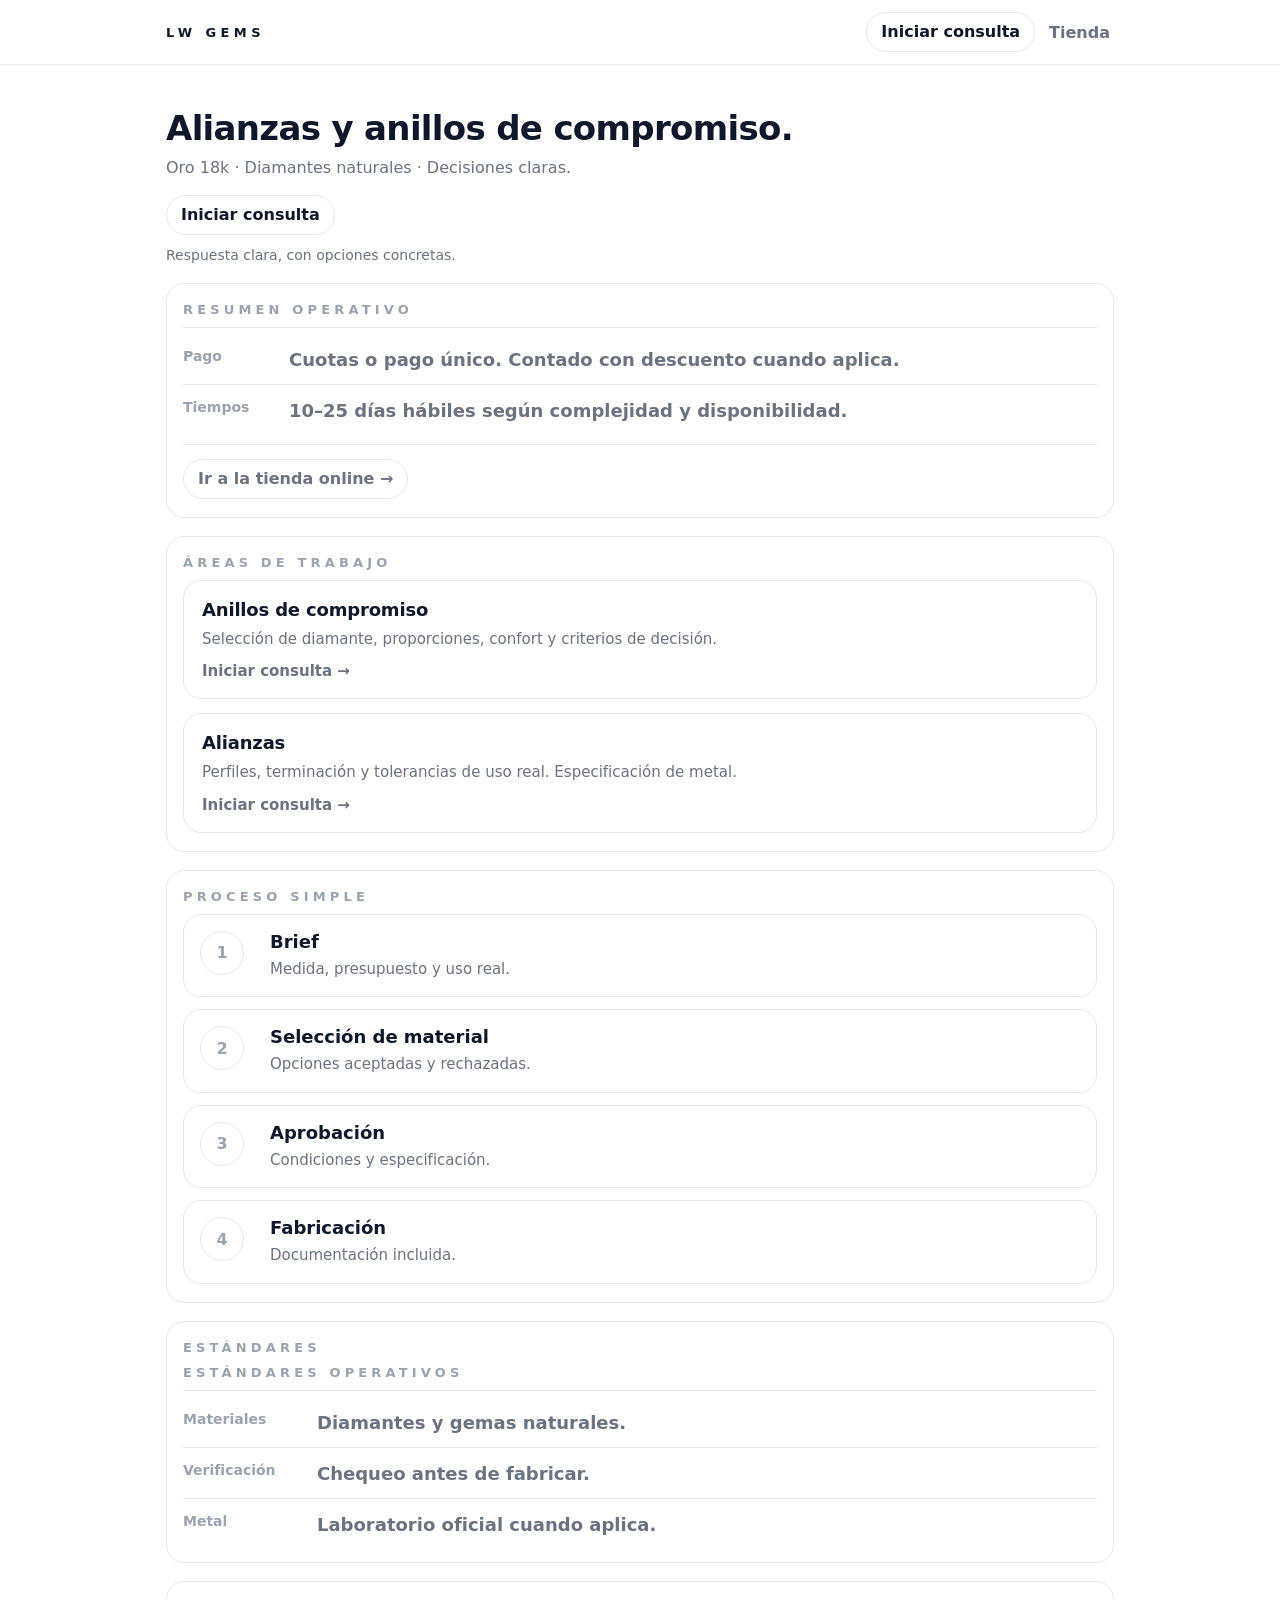
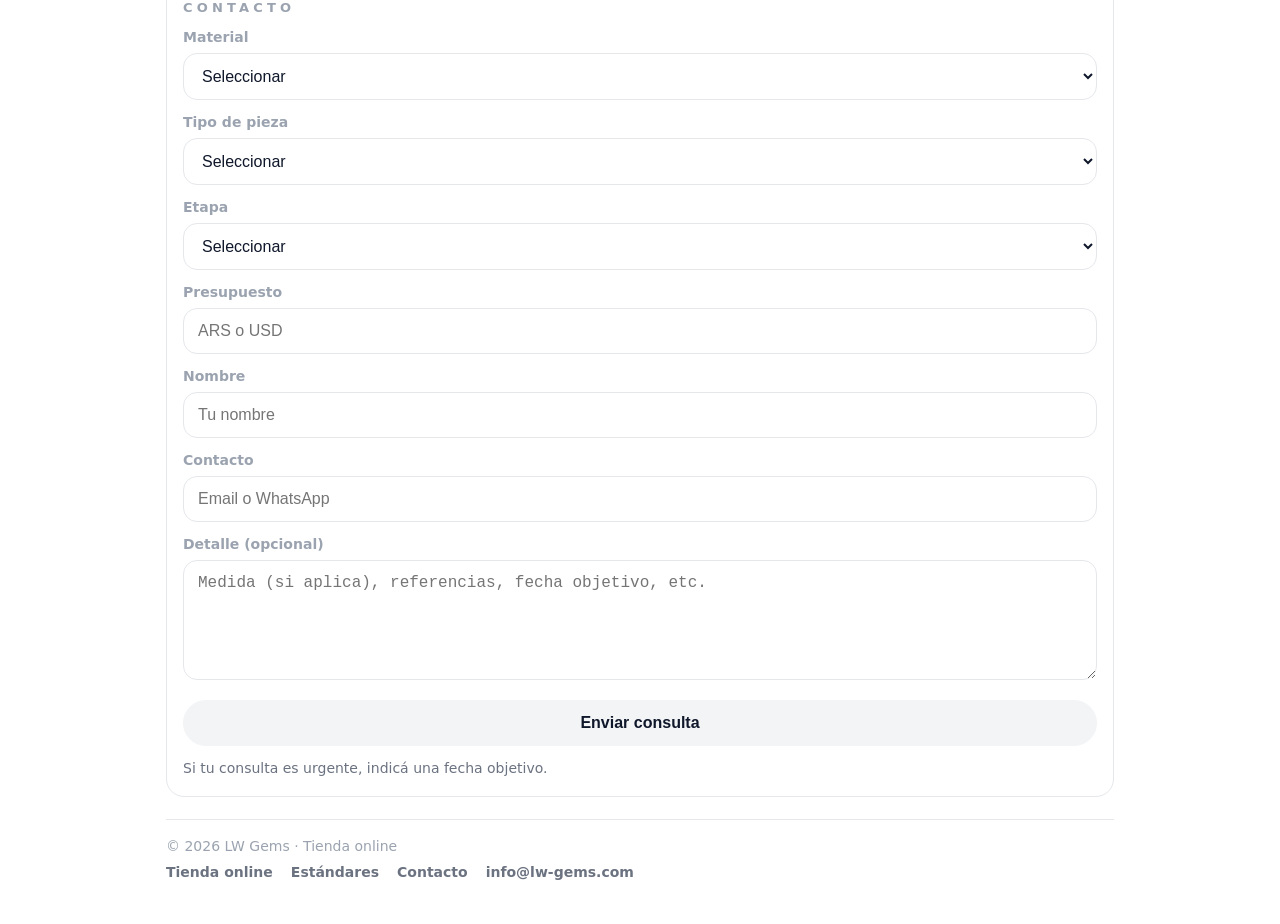
==== index.html @ 1fa995e5 "Update index.html" ====
<!doctype html>
<html lang="es">
<head>
  <meta charset="utf-8" />
  <meta name="viewport" content="width=device-width, initial-scale=1" />
  <title>LW Gems · Alianzas y anillos de compromiso</title>
  <meta name="description" content="Oro 18k · Diamantes naturales · Decisiones claras." />

  <style>
    :root{
      --ink:#0f172a;
      --muted:#6b7280;     /* valor */
      --muted2:#9aa3af;    /* label / kicker */
      --line:#e5e7eb;
      --bg:#ffffff;
      --card:#ffffff;
      --radius:18px;
    }

    *{box-sizing:border-box}
    html{font-size:16px}
    body{
      margin:0;
      background:var(--bg);
      color:var(--ink);
      font-family: system-ui,-apple-system,BlinkMacSystemFont,"Segoe UI",Roboto,Helvetica,Arial,sans-serif;
      -webkit-font-smoothing:antialiased;
      text-rendering:optimizeLegibility;
    }

    a{color:inherit}

    .container{
      width:min(100%, 980px);
      margin:0 auto;
      padding:18px 16px 44px;
    }

    /* Topbar (igual a referencia) */
    .topbar{
      position:sticky;
      top:0;
      z-index:50;
      background:rgba(255,255,255,.92);
      backdrop-filter:saturate(150%) blur(10px);
      border-bottom:1px solid rgba(229,231,235,.7);
    }
    .topbar-inner{
      display:flex;
      align-items:center;
      gap:10px;
      padding:12px 16px;
      max-width:980px;
      margin:0 auto;
    }
    .brand{
      font-weight:700;
      letter-spacing:.34em;
      font-size:13px;
      text-transform:uppercase;
      white-space:nowrap;
    }
    .spacer{flex:1}

    .btn{
      display:inline-flex;
      align-items:center;
      justify-content:center;
      padding:11px 14px;
      border-radius:999px;
      border:1px solid var(--line);
      background:#fff;
      text-decoration:none;
      font-weight:600;
      color:var(--ink);
      line-height:1;
      white-space:nowrap;
    }
    .nav-link{
      text-decoration:none;
      font-weight:600;
      color:var(--muted);
      white-space:nowrap;
      padding:10px 4px;
    }

    /* HERO */
    .hero{padding-top:28px}
    .hero h1{
      margin:0;
      font-size:34px;
      line-height:1.02;
      letter-spacing:-0.02em;
      font-weight:700;
    }
    .hero .subtitle{
      margin:10px 0 0;
      font-size:16px;
      line-height:1.45;
      font-weight:400;
      color:var(--muted);
    }
    .cta-row{
      margin-top:16px;
    }
    .micro{
      margin:10px 0 0;
      font-size:14px;
      line-height:1.45;
      color:var(--muted);
      font-weight:400;
    }

    /* ===== MASTER BOX SYSTEM (la caja de referencia) ===== */
    .section{ margin-top:18px; } /* compacto: sin separación grande */
    .box{
      background:var(--card);
      border:1px solid var(--line);
      border-radius:var(--radius);
      padding:18px 16px;
    }

    /* Kicker inside box */
    .kicker{
      font-size:13px;
      letter-spacing:.32em;
      text-transform:uppercase;
      color:var(--muted2);
      font-weight:700;
      margin:0 0 10px;
    }
    .kicker.rule{
      padding-bottom:10px;
      border-bottom:1px solid var(--line);
      margin-bottom:14px;
    }

    /* Key/Value rows (igual Pago/Tiempos) */
    .kv{
      display:grid;
      grid-template-columns: 92px 1fr;
      gap:14px;
      align-items:start;
      padding:6px 0;
    }
    .kv + .kv{
      border-top:1px solid var(--line);
      padding-top:14px;
      margin-top:6px;
    }
    .label{
      font-size:14px;
      color:var(--muted2);
      font-weight:600;
    }
    .value{
      font-size:18px;
      line-height:1.35;
      color:var(--muted);
      font-weight:600;
    }

    /* Button row inside box */
    .box-actions{
      margin-top:14px;
      padding-top:14px;
      border-top:1px solid var(--line);
      display:flex;
      justify-content:flex-start;
    }
    .btn.ghost{
      background:#fff;
      color:var(--muted);
      border-color:var(--line);
      font-weight:600;
    }

    /* Areas inside box */
    .cards{
      display:grid;
      grid-template-columns:1fr;
      gap:14px;
      margin-top:2px;
    }
    .card{
      border:1px solid var(--line);
      border-radius:var(--radius);
      padding:18px 18px;
      background:#fff;
    }
    .card h3{
      margin:0;
      font-size:18px;
      font-weight:700;
      letter-spacing:-.01em;
      color:var(--ink);
    }
    .card p{
      margin:8px 0 0;
      font-size:15px;
      line-height:1.5;
      color:var(--muted);
      font-weight:400;
    }
    .card a{
      display:inline-flex;
      align-items:center;
      gap:10px;
      margin-top:12px;
      font-size:15px;
      color:var(--muted);
      text-decoration:none;
      font-weight:600;
    }

    /* Steps inside box */
    .steps{
      display:grid;
      grid-template-columns:1fr;
      gap:12px;
      margin-top:2px;
    }
    .step{
      border:1px solid var(--line);
      border-radius:var(--radius);
      padding:16px 16px;
      display:grid;
      grid-template-columns:56px 1fr;
      gap:14px;
      align-items:start;
      background:#fff;
    }
    .badge{
      width:44px;height:44px;
      border-radius:999px;
      border:1px solid var(--line);
      display:flex;
      align-items:center;
      justify-content:center;
      color:var(--muted2);
      font-weight:700;
      background:#fff;
    }
    .step h4{
      margin:0;
      font-size:18px;
      font-weight:700;
      color:var(--ink);
    }
    .step p{
      margin:6px 0 0;
      font-size:15px;
      line-height:1.5;
      color:var(--muted);
      font-weight:400;
    }

    /* Standards: mismo sistema, solo cambia ancho label */
    .kv.wide{ grid-template-columns: 120px 1fr; }

    /* Form inside box */
    .form{
      margin-top:2px;
    }
    .field{margin-top:14px}
    .field label{
      display:block;
      font-size:14px;
      color:var(--muted2);
      font-weight:600;
      margin-bottom:8px;
    }
    select,input,textarea{
      width:100%;
      border:1px solid var(--line);
      border-radius:14px;
      padding:13px 14px;
      font-size:16px;
      outline:none;
      background:#fff;
      color:var(--ink);
    }
    textarea{min-height:120px; resize:vertical}

    .btn.primary{
      width:100%;
      margin-top:16px;
      padding:14px 16px;
      font-size:16px;
      font-weight:700;
      background:#f3f4f6;
      border:1px solid #f3f4f6;
      color:var(--ink);
    }
    .hint{
      margin:12px 0 0;
      font-size:14px;
      line-height:1.45;
      color:var(--muted);
      font-weight:400;
    }

    /* Footer */
    .footer{
      margin-top:22px;
      padding-top:18px;
      border-top:1px solid var(--line);
      color:var(--muted2);
      font-size:14px;
    }
    .footer a{color:var(--muted); text-decoration:none; font-weight:600}
    .footer-nav{
      display:flex;
      flex-wrap:wrap;
      gap:14px 18px;
      margin-top:10px;
    }

    /* Mobile exact */
    @media (max-width:480px){
      .hero h1{font-size:34px}
      .hero .subtitle{font-size:16px}
      .value{font-size:18px}
    }
  </style>
</head>

<body>

  <header class="topbar">
    <div class="topbar-inner">
      <div class="brand">LW GEMS</div>
      <div class="spacer"></div>
      <a class="btn" href="#contacto">Iniciar consulta</a>
      <a class="nav-link" href="https://shop.lw-gems.com" rel="nofollow">Tienda</a>
    </div>
  </header>

  <main class="container">

    <section class="hero">
      <h1>Alianzas y anillos de compromiso.</h1>
      <p class="subtitle">Oro 18k · Diamantes naturales · Decisiones claras.</p>

      <div class="cta-row">
        <a class="btn" href="#contacto">Iniciar consulta</a>
      </div>

      <p class="micro">Respuesta clara, con opciones concretas.</p>
    </section>

    <!-- RESUMEN OPERATIVO (MASTER) -->
    <section class="section" id="resumen">
      <div class="box">
        <div class="kicker rule">Resumen operativo</div>

        <div class="kv">
          <div class="label">Pago</div>
          <div class="value">Cuotas o pago único. Contado con descuento cuando aplica.</div>
        </div>

        <div class="kv">
          <div class="label">Tiempos</div>
          <div class="value">10–25 días hábiles según complejidad y disponibilidad.</div>
        </div>

        <div class="box-actions">
          <a class="btn ghost" href="https://shop.lw-gems.com" rel="nofollow">Ir a la tienda online →</a>
        </div>
      </div>
    </section>

    <!-- ÁREAS DE TRABAJO (MISMA CAJA + contenido dentro) -->
    <section class="section" id="areas">
      <div class="box">
        <div class="kicker">Áreas de trabajo</div>

        <div class="cards">
          <div class="card">
            <h3>Anillos de compromiso</h3>
            <p>Selección de diamante, proporciones, confort y criterios de decisión.</p>
            <a href="#contacto">Iniciar consulta →</a>
          </div>

          <div class="card">
            <h3>Alianzas</h3>
            <p>Perfiles, terminación y tolerancias de uso real. Especificación de metal.</p>
            <a href="#contacto">Iniciar consulta →</a>
          </div>
        </div>
      </div>
    </section>

    <!-- PROCESO SIMPLE (MISMA CAJA) -->
    <section class="section" id="proceso">
      <div class="box">
        <div class="kicker">Proceso simple</div>

        <div class="steps">
          <div class="step">
            <div class="badge">1</div>
            <div>
              <h4>Brief</h4>
              <p>Medida, presupuesto y uso real.</p>
            </div>
          </div>

          <div class="step">
            <div class="badge">2</div>
            <div>
              <h4>Selección de material</h4>
              <p>Opciones aceptadas y rechazadas.</p>
            </div>
          </div>

          <div class="step">
            <div class="badge">3</div>
            <div>
              <h4>Aprobación</h4>
              <p>Condiciones y especificación.</p>
            </div>
          </div>

          <div class="step">
            <div class="badge">4</div>
            <div>
              <h4>Fabricación</h4>
              <p>Documentación incluida.</p>
            </div>
          </div>
        </div>
      </div>
    </section>

    <!-- ESTÁNDARES (MISMA CAJA / MISMA TIPOGRAFÍA) -->
    <section class="section" id="estandares">
      <div class="box">
        <div class="kicker">Estándares</div>
        <div class="kicker rule">Estándares operativos</div>

        <div class="kv wide">
          <div class="label">Materiales</div>
          <div class="value">Diamantes y gemas naturales.</div>
        </div>

        <div class="kv wide">
          <div class="label">Verificación</div>
          <div class="value">Chequeo antes de fabricar.</div>
        </div>

        <div class="kv wide">
          <div class="label">Metal</div>
          <div class="value">Laboratorio oficial cuando aplica.</div>
        </div>
      </div>
    </section>

    <!-- CONTACTO (MISMA CAJA) -->
    <section class="section" id="contacto">
      <div class="box">
        <div class="kicker">Contacto</div>

        <form class="form" action="#" method="post">
          <div class="field">
            <label for="material">Material</label>
            <select id="material" name="material">
              <option value="" selected>Seleccionar</option>
              <option>Oro 18k</option>
              <option>Platino</option>
              <option>Diamantes naturales</option>
              <option>Gemas naturales</option>
            </select>
          </div>

          <div class="field">
            <label for="tipo">Tipo de pieza</label>
            <select id="tipo" name="tipo">
              <option value="" selected>Seleccionar</option>
              <option>Anillo de compromiso</option>
              <option>Alianzas</option>
              <option>Otro</option>
            </select>
          </div>

          <div class="field">
            <label for="etapa">Etapa</label>
            <select id="etapa" name="etapa">
              <option value="" selected>Seleccionar</option>
              <option>Exploración</option>
              <option>Definición</option>
              <option>Listo para fabricar</option>
            </select>
          </div>

          <div class="field">
            <label for="presupuesto">Presupuesto</label>
            <input id="presupuesto" name="presupuesto" placeholder="ARS o USD" />
          </div>

          <div class="field">
            <label for="nombre">Nombre</label>
            <input id="nombre" name="nombre" placeholder="Tu nombre" />
          </div>

          <div class="field">
            <label for="contacto_in">Contacto</label>
            <input id="contacto_in" name="contacto" placeholder="Email o WhatsApp" />
          </div>

          <div class="field">
            <label for="detalle">Detalle (opcional)</label>
            <textarea id="detalle" name="detalle" placeholder="Medida (si aplica), referencias, fecha objetivo, etc."></textarea>
          </div>

          <button class="btn primary" type="submit">Enviar consulta</button>
          <p class="hint">Si tu consulta es urgente, indicá una fecha objetivo.</p>
        </form>
      </div>

      <footer class="footer">
        <div>© 2026 LW Gems · Tienda online</div>
        <div class="footer-nav">
          <a href="https://shop.lw-gems.com" rel="nofollow">Tienda online</a>
          <a href="#estandares">Estándares</a>
          <a href="#contacto">Contacto</a>
          <a href="mailto:info@lw-gems.com">info@lw-gems.com</a>
        </div>
      </footer>
    </section>

  </main>
</body>
</html>
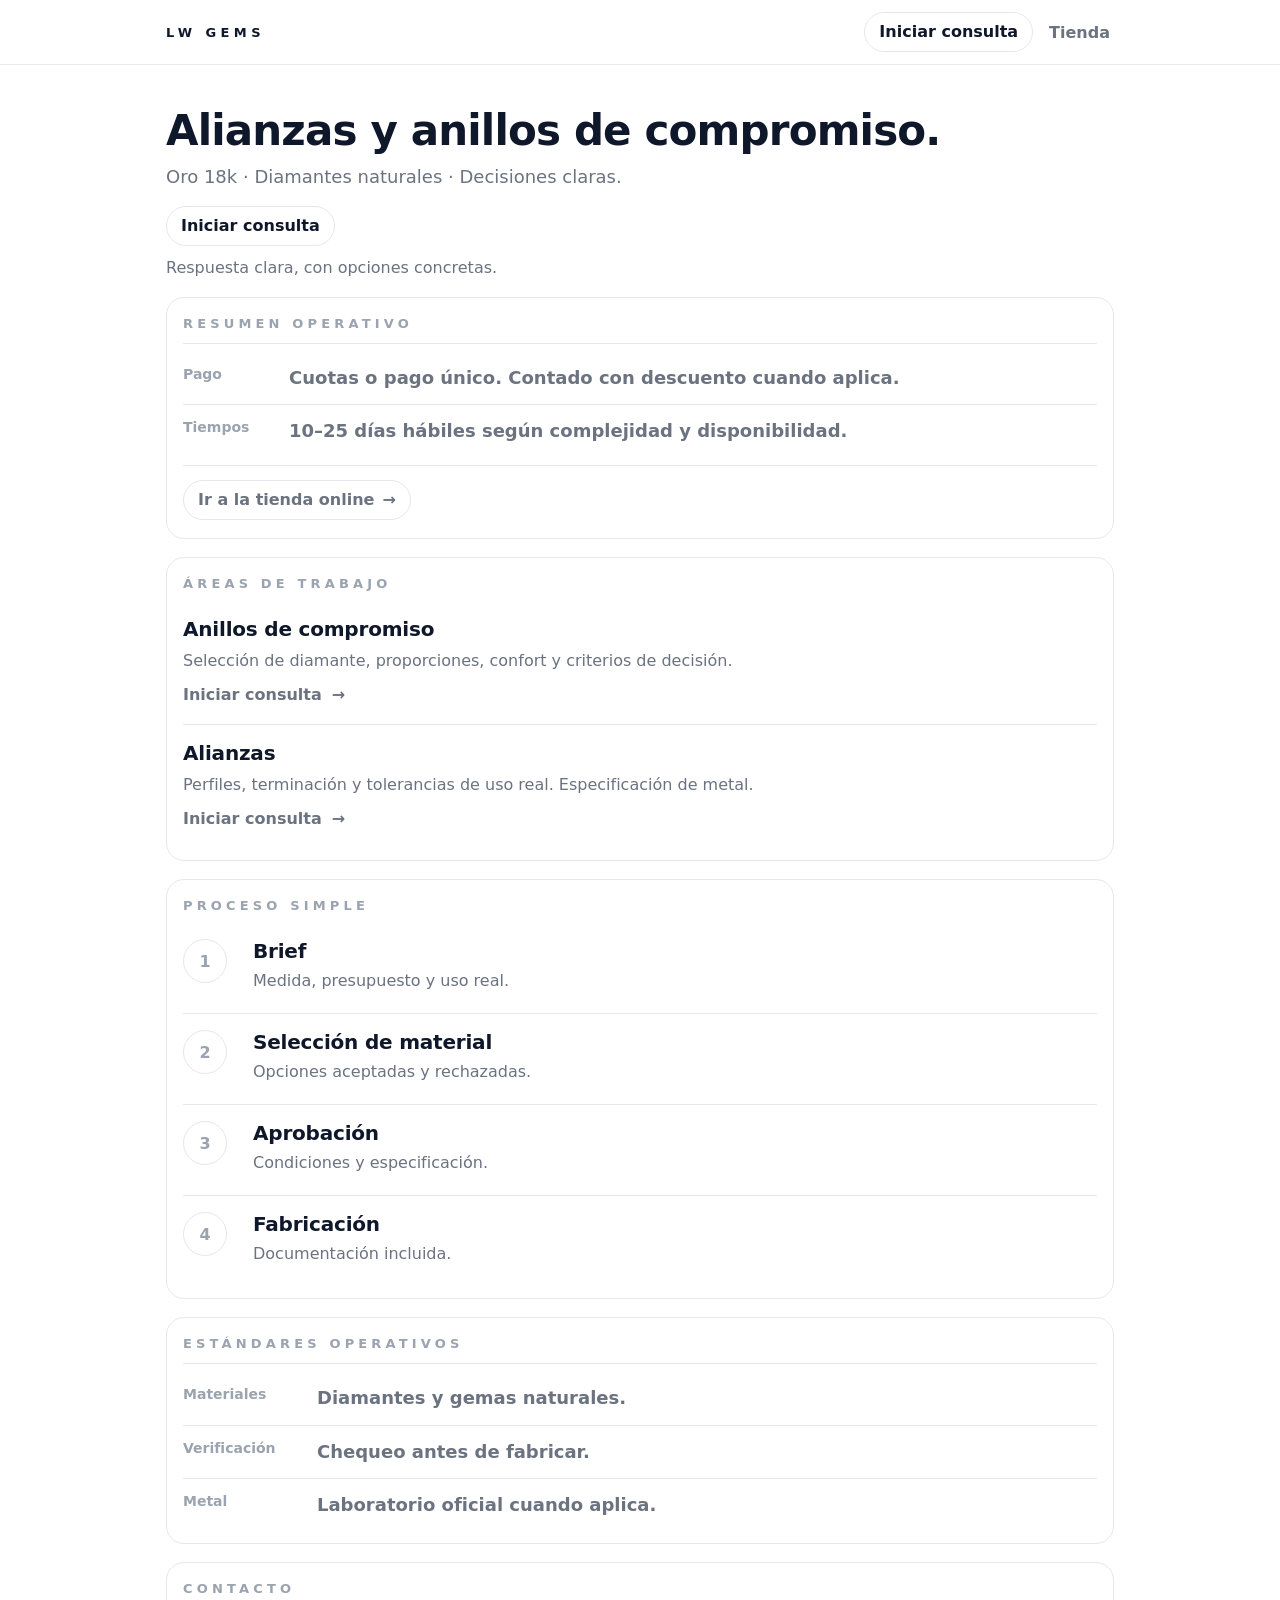
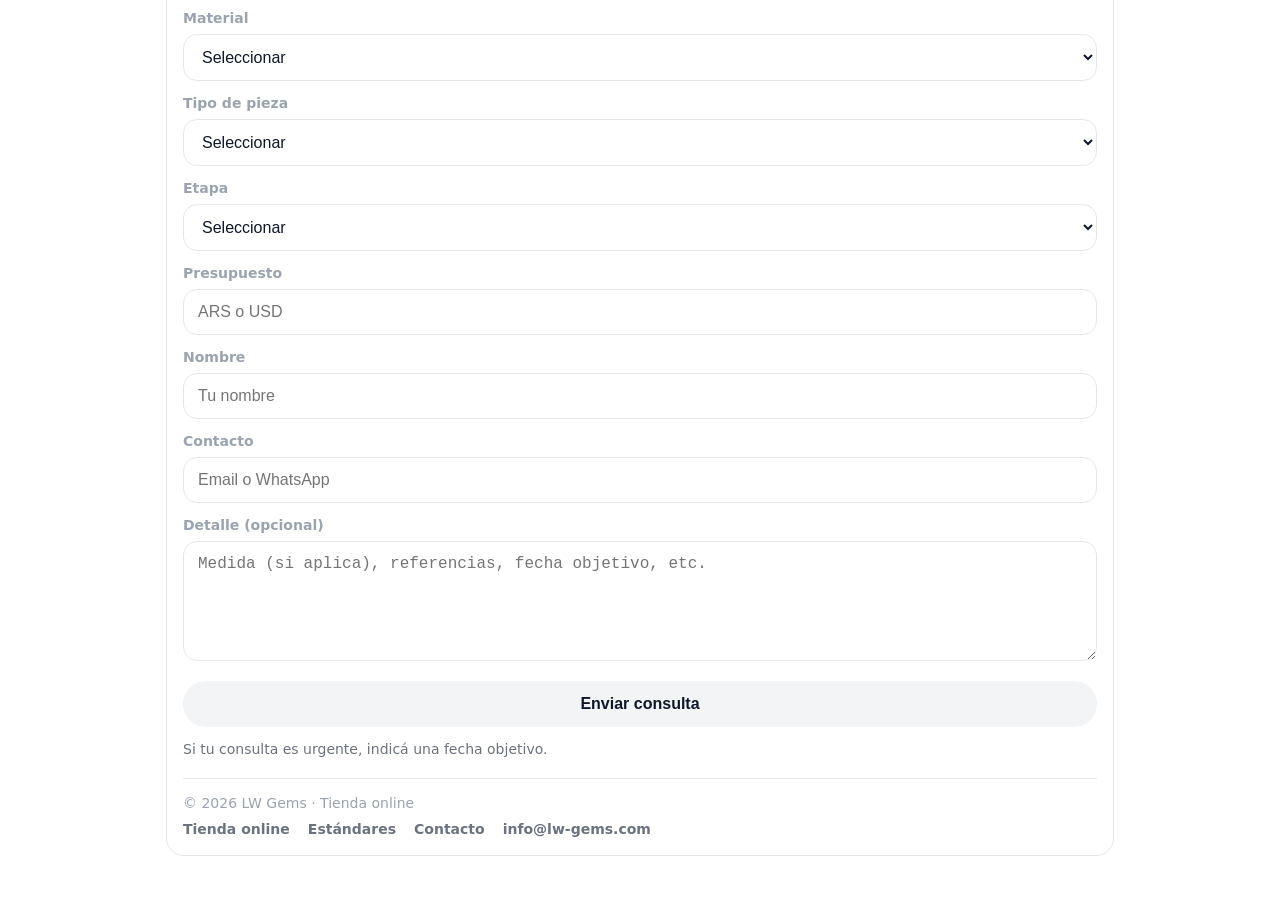
==== commit 67cf4034: "Update index.html" ====
--- a/index.html
+++ b/index.html
@@ -8,13 +8,16 @@
 
   <style>
     :root{
+      --bg:#ffffff;
       --ink:#0f172a;
-      --muted:#6b7280;     /* valor */
-      --muted2:#9aa3af;    /* label / kicker */
+      --muted:#6b7280;
+      --muted2:#9aa3af;
+
       --line:#e5e7eb;
-      --bg:#ffffff;
-      --card:#ffffff;
+      --chip:#f3f4f6;
+
       --radius:18px;
+      --container: 980px;
     }
 
     *{box-sizing:border-box}
@@ -27,30 +30,29 @@
       -webkit-font-smoothing:antialiased;
       text-rendering:optimizeLegibility;
     }
-
     a{color:inherit}
 
     .container{
-      width:min(100%, 980px);
+      width:min(100%, var(--container));
       margin:0 auto;
       padding:18px 16px 44px;
     }
 
-    /* Topbar (igual a referencia) */
+    /* Topbar */
     .topbar{
       position:sticky;
       top:0;
       z-index:50;
       background:rgba(255,255,255,.92);
       backdrop-filter:saturate(150%) blur(10px);
-      border-bottom:1px solid rgba(229,231,235,.7);
+      border-bottom:1px solid rgba(229,231,235,.9);
     }
     .topbar-inner{
       display:flex;
       align-items:center;
-      gap:10px;
+      gap:12px;
       padding:12px 16px;
-      max-width:980px;
+      max-width:var(--container);
       margin:0 auto;
     }
     .brand{
@@ -66,6 +68,7 @@
       display:inline-flex;
       align-items:center;
       justify-content:center;
+      gap:8px;
       padding:11px 14px;
       border-radius:999px;
       border:1px solid var(--line);
@@ -76,6 +79,7 @@
       line-height:1;
       white-space:nowrap;
     }
+    .btn:hover{background:#fafafa}
     .nav-link{
       text-decoration:none;
       font-weight:600;
@@ -83,90 +87,93 @@
       white-space:nowrap;
       padding:10px 4px;
     }
-
-    /* HERO */
-    .hero{padding-top:28px}
-    .hero h1{
+    .nav-link:hover{color:var(--ink)}
+
+    /* Hero */
+    .hero{padding-top:26px}
+    h1{
       margin:0;
-      font-size:34px;
-      line-height:1.02;
+      font-size:42px;
+      line-height:1.06;
       letter-spacing:-0.02em;
       font-weight:700;
     }
-    .hero .subtitle{
+    .subtitle{
+      margin:10px 0 0;
+      font-size:18px;
+      line-height:1.45;
+      color:var(--muted);
+      font-weight:400;
+      max-width:56ch;
+    }
+    .cta-row{
+      margin-top:16px;
+      display:flex;
+      align-items:center;
+      gap:12px;
+      flex-wrap:wrap;
+    }
+    .micro{
       margin:10px 0 0;
       font-size:16px;
       line-height:1.45;
+      color:var(--muted);
       font-weight:400;
-      color:var(--muted);
-    }
-    .cta-row{
-      margin-top:16px;
-    }
-    .micro{
-      margin:10px 0 0;
-      font-size:14px;
-      line-height:1.45;
-      color:var(--muted);
-      font-weight:400;
-    }
-
-    /* ===== MASTER BOX SYSTEM (la caja de referencia) ===== */
-    .section{ margin-top:18px; } /* compacto: sin separación grande */
-    .box{
-      background:var(--card);
+    }
+
+    /* Cards */
+    .section{margin-top:18px}
+    .card{
+      background:#fff;
       border:1px solid var(--line);
       border-radius:var(--radius);
       padding:18px 16px;
     }
 
-    /* Kicker inside box */
+    /* Card title (siempre adentro de la caja) */
     .kicker{
       font-size:13px;
       letter-spacing:.32em;
       text-transform:uppercase;
       color:var(--muted2);
       font-weight:700;
-      margin:0 0 10px;
+      margin:0 0 12px;
     }
     .kicker.rule{
-      padding-bottom:10px;
+      padding-bottom:12px;
       border-bottom:1px solid var(--line);
       margin-bottom:14px;
     }
 
-    /* Key/Value rows (igual Pago/Tiempos) */
+    /* Key/Value rows (Pago/Tiempos style) */
     .kv{
       display:grid;
       grid-template-columns: 92px 1fr;
       gap:14px;
       align-items:start;
-      padding:6px 0;
+      padding:8px 0;
     }
     .kv + .kv{
       border-top:1px solid var(--line);
       padding-top:14px;
       margin-top:6px;
     }
-    .label{
+    .k{
       font-size:14px;
       color:var(--muted2);
       font-weight:600;
     }
-    .value{
+    .v{
       font-size:18px;
       line-height:1.35;
       color:var(--muted);
       font-weight:600;
     }
 
-    /* Button row inside box */
-    .box-actions{
+    .card-actions{
       margin-top:14px;
       padding-top:14px;
       border-top:1px solid var(--line);
-      display:flex;
-      justify-content:flex-start;
     }
     .btn.ghost{
       background:#fff;
@@ -175,60 +182,54 @@
       font-weight:600;
     }
 
-    /* Areas inside box */
-    .cards{
-      display:grid;
-      grid-template-columns:1fr;
-      gap:14px;
-      margin-top:2px;
-    }
-    .card{
-      border:1px solid var(--line);
-      border-radius:var(--radius);
-      padding:18px 18px;
-      background:#fff;
-    }
-    .card h3{
+    /* Areas (dentro de una sola caja) */
+    .area-item{
+      padding:14px 0;
+    }
+    .area-item + .area-item{
+      border-top:1px solid var(--line);
+      padding-top:16px;
+      margin-top:6px;
+    }
+    .area-title{
       margin:0;
-      font-size:18px;
-      font-weight:700;
-      letter-spacing:-.01em;
+      font-size:20px;
+      letter-spacing:-0.01em;
+      font-weight:700;
       color:var(--ink);
     }
-    .card p{
+    .area-desc{
       margin:8px 0 0;
-      font-size:15px;
+      font-size:16px;
       line-height:1.5;
       color:var(--muted);
       font-weight:400;
-    }
-    .card a{
+      max-width:62ch;
+    }
+    .area-link{
       display:inline-flex;
       align-items:center;
       gap:10px;
       margin-top:12px;
-      font-size:15px;
+      font-size:16px;
       color:var(--muted);
       text-decoration:none;
       font-weight:600;
     }
-
-    /* Steps inside box */
-    .steps{
-      display:grid;
-      grid-template-columns:1fr;
-      gap:12px;
-      margin-top:2px;
-    }
+    .area-link:hover{color:var(--ink)}
+
+    /* Process (dentro de una sola caja) */
     .step{
-      border:1px solid var(--line);
-      border-radius:var(--radius);
-      padding:16px 16px;
       display:grid;
       grid-template-columns:56px 1fr;
       gap:14px;
       align-items:start;
-      background:#fff;
+      padding:14px 0;
+    }
+    .step + .step{
+      border-top:1px solid var(--line);
+      padding-top:16px;
+      margin-top:6px;
     }
     .badge{
       width:44px;height:44px;
@@ -241,29 +242,27 @@
       font-weight:700;
       background:#fff;
     }
-    .step h4{
+    .step h3{
       margin:0;
-      font-size:18px;
-      font-weight:700;
-      color:var(--ink);
+      font-size:20px;
+      font-weight:700;
+      letter-spacing:-0.01em;
     }
     .step p{
       margin:6px 0 0;
-      font-size:15px;
+      font-size:16px;
       line-height:1.5;
       color:var(--muted);
       font-weight:400;
     }
 
-    /* Standards: mismo sistema, solo cambia ancho label */
-    .kv.wide{ grid-template-columns: 120px 1fr; }
-
-    /* Form inside box */
-    .form{
-      margin-top:2px;
-    }
+    /* Standards label width */
+    .standards .kv{ grid-template-columns: 120px 1fr; }
+
+    /* Form (dentro de caja) */
+    form{margin:0}
     .field{margin-top:14px}
-    .field label{
+    label{
       display:block;
       font-size:14px;
       color:var(--muted2);
@@ -281,15 +280,14 @@
       color:var(--ink);
     }
     textarea{min-height:120px; resize:vertical}
-
+    .submit-row{margin-top:16px}
     .btn.primary{
       width:100%;
-      margin-top:16px;
       padding:14px 16px;
       font-size:16px;
       font-weight:700;
-      background:#f3f4f6;
-      border:1px solid #f3f4f6;
+      background:var(--chip);
+      border-color:transparent;
       color:var(--ink);
     }
     .hint{
@@ -302,13 +300,14 @@
 
     /* Footer */
     .footer{
-      margin-top:22px;
-      padding-top:18px;
+      margin-top:18px;
+      padding-top:16px;
       border-top:1px solid var(--line);
       color:var(--muted2);
       font-size:14px;
     }
     .footer a{color:var(--muted); text-decoration:none; font-weight:600}
+    .footer a:hover{color:var(--ink)}
     .footer-nav{
       display:flex;
       flex-wrap:wrap;
@@ -316,17 +315,24 @@
       margin-top:10px;
     }
 
-    /* Mobile exact */
-    @media (max-width:480px){
-      .hero h1{font-size:34px}
-      .hero .subtitle{font-size:16px}
-      .value{font-size:18px}
+    /* Mobile */
+    @media (max-width: 480px){
+      h1{font-size:34px; line-height:1.12}
+      .subtitle{font-size:16px}
+      .micro{font-size:16px}
+      .v{font-size:18px}
+      .standards .kv{ grid-template-columns: 110px 1fr; }
+    }
+
+    /* iPad: contención visual (no full-width barato) */
+    @media (min-width: 768px) and (max-width: 1024px){
+      .container{width:min(100%, 860px)}
+      .card{padding:20px 18px}
     }
   </style>
 </head>
 
 <body>
-
   <header class="topbar">
     <div class="topbar-inner">
       <div class="brand">LW GEMS</div>
@@ -337,7 +343,7 @@
   </header>
 
   <main class="container">
-
+    <!-- HERO -->
     <section class="hero">
       <h1>Alianzas y anillos de compromiso.</h1>
       <p class="subtitle">Oro 18k · Diamantes naturales · Decisiones claras.</p>
@@ -349,118 +355,115 @@
       <p class="micro">Respuesta clara, con opciones concretas.</p>
     </section>
 
-    <!-- RESUMEN OPERATIVO (MASTER) -->
+    <!-- RESUMEN OPERATIVO -->
     <section class="section" id="resumen">
-      <div class="box">
+      <div class="card">
         <div class="kicker rule">Resumen operativo</div>
 
         <div class="kv">
-          <div class="label">Pago</div>
-          <div class="value">Cuotas o pago único. Contado con descuento cuando aplica.</div>
+          <div class="k">Pago</div>
+          <div class="v">Cuotas o pago único. Contado con descuento cuando aplica.</div>
         </div>
 
         <div class="kv">
-          <div class="label">Tiempos</div>
-          <div class="value">10–25 días hábiles según complejidad y disponibilidad.</div>
-        </div>
-
-        <div class="box-actions">
-          <a class="btn ghost" href="https://shop.lw-gems.com" rel="nofollow">Ir a la tienda online →</a>
+          <div class="k">Tiempos</div>
+          <div class="v">10–25 días hábiles según complejidad y disponibilidad.</div>
+        </div>
+
+        <div class="card-actions">
+          <a class="btn ghost" href="https://shop.lw-gems.com" rel="nofollow">
+            Ir a la tienda online <span aria-hidden="true">→</span>
+          </a>
         </div>
       </div>
     </section>
 
-    <!-- ÁREAS DE TRABAJO (MISMA CAJA + contenido dentro) -->
+    <!-- ÁREAS DE TRABAJO (todo adentro de UNA caja) -->
     <section class="section" id="areas">
-      <div class="box">
+      <div class="card">
         <div class="kicker">Áreas de trabajo</div>
 
-        <div class="cards">
-          <div class="card">
-            <h3>Anillos de compromiso</h3>
-            <p>Selección de diamante, proporciones, confort y criterios de decisión.</p>
-            <a href="#contacto">Iniciar consulta →</a>
-          </div>
-
-          <div class="card">
-            <h3>Alianzas</h3>
-            <p>Perfiles, terminación y tolerancias de uso real. Especificación de metal.</p>
-            <a href="#contacto">Iniciar consulta →</a>
-          </div>
+        <div class="area-item">
+          <h2 class="area-title">Anillos de compromiso</h2>
+          <p class="area-desc">Selección de diamante, proporciones, confort y criterios de decisión.</p>
+          <a class="area-link" href="#contacto">Iniciar consulta <span aria-hidden="true">→</span></a>
+        </div>
+
+        <div class="area-item">
+          <h2 class="area-title">Alianzas</h2>
+          <p class="area-desc">Perfiles, terminación y tolerancias de uso real. Especificación de metal.</p>
+          <a class="area-link" href="#contacto">Iniciar consulta <span aria-hidden="true">→</span></a>
         </div>
       </div>
     </section>
 
-    <!-- PROCESO SIMPLE (MISMA CAJA) -->
+    <!-- PROCESO SIMPLE (todo adentro de UNA caja) -->
     <section class="section" id="proceso">
-      <div class="box">
+      <div class="card">
         <div class="kicker">Proceso simple</div>
 
-        <div class="steps">
-          <div class="step">
-            <div class="badge">1</div>
-            <div>
-              <h4>Brief</h4>
-              <p>Medida, presupuesto y uso real.</p>
-            </div>
-          </div>
-
-          <div class="step">
-            <div class="badge">2</div>
-            <div>
-              <h4>Selección de material</h4>
-              <p>Opciones aceptadas y rechazadas.</p>
-            </div>
-          </div>
-
-          <div class="step">
-            <div class="badge">3</div>
-            <div>
-              <h4>Aprobación</h4>
-              <p>Condiciones y especificación.</p>
-            </div>
-          </div>
-
-          <div class="step">
-            <div class="badge">4</div>
-            <div>
-              <h4>Fabricación</h4>
-              <p>Documentación incluida.</p>
-            </div>
+        <div class="step">
+          <div class="badge">1</div>
+          <div>
+            <h3>Brief</h3>
+            <p>Medida, presupuesto y uso real.</p>
+          </div>
+        </div>
+
+        <div class="step">
+          <div class="badge">2</div>
+          <div>
+            <h3>Selección de material</h3>
+            <p>Opciones aceptadas y rechazadas.</p>
+          </div>
+        </div>
+
+        <div class="step">
+          <div class="badge">3</div>
+          <div>
+            <h3>Aprobación</h3>
+            <p>Condiciones y especificación.</p>
+          </div>
+        </div>
+
+        <div class="step">
+          <div class="badge">4</div>
+          <div>
+            <h3>Fabricación</h3>
+            <p>Documentación incluida.</p>
           </div>
         </div>
       </div>
     </section>
 
-    <!-- ESTÁNDARES (MISMA CAJA / MISMA TIPOGRAFÍA) -->
+    <!-- ESTÁNDARES (todo adentro de UNA caja) -->
     <section class="section" id="estandares">
-      <div class="box">
-        <div class="kicker">Estándares</div>
+      <div class="card standards">
         <div class="kicker rule">Estándares operativos</div>
 
-        <div class="kv wide">
-          <div class="label">Materiales</div>
-          <div class="value">Diamantes y gemas naturales.</div>
-        </div>
-
-        <div class="kv wide">
-          <div class="label">Verificación</div>
-          <div class="value">Chequeo antes de fabricar.</div>
-        </div>
-
-        <div class="kv wide">
-          <div class="label">Metal</div>
-          <div class="value">Laboratorio oficial cuando aplica.</div>
+        <div class="kv">
+          <div class="k">Materiales</div>
+          <div class="v">Diamantes y gemas naturales.</div>
+        </div>
+
+        <div class="kv">
+          <div class="k">Verificación</div>
+          <div class="v">Chequeo antes de fabricar.</div>
+        </div>
+
+        <div class="kv">
+          <div class="k">Metal</div>
+          <div class="v">Laboratorio oficial cuando aplica.</div>
         </div>
       </div>
     </section>
 
-    <!-- CONTACTO (MISMA CAJA) -->
+    <!-- CONTACTO (todo adentro de UNA caja) -->
     <section class="section" id="contacto">
-      <div class="box">
+      <div class="card">
         <div class="kicker">Contacto</div>
 
-        <form class="form" action="#" method="post">
+        <form action="#" method="post">
           <div class="field">
             <label for="material">Material</label>
             <select id="material" name="material">
@@ -503,8 +506,8 @@
           </div>
 
           <div class="field">
-            <label for="contacto_in">Contacto</label>
-            <input id="contacto_in" name="contacto" placeholder="Email o WhatsApp" />
+            <label for="contactoDato">Contacto</label>
+            <input id="contactoDato" name="contacto" placeholder="Email o WhatsApp" />
           </div>
 
           <div class="field">
@@ -512,22 +515,23 @@
             <textarea id="detalle" name="detalle" placeholder="Medida (si aplica), referencias, fecha objetivo, etc."></textarea>
           </div>
 
-          <button class="btn primary" type="submit">Enviar consulta</button>
-          <p class="hint">Si tu consulta es urgente, indicá una fecha objetivo.</p>
+          <div class="submit-row">
+            <button class="btn primary" type="submit">Enviar consulta</button>
+            <p class="hint">Si tu consulta es urgente, indicá una fecha objetivo.</p>
+          </div>
         </form>
+
+        <footer class="footer">
+          <div>© 2026 LW Gems · Tienda online</div>
+          <div class="footer-nav">
+            <a href="https://shop.lw-gems.com" rel="nofollow">Tienda online</a>
+            <a href="#estandares">Estándares</a>
+            <a href="#contacto">Contacto</a>
+            <a href="mailto:info@lw-gems.com">info@lw-gems.com</a>
+          </div>
+        </footer>
       </div>
-
-      <footer class="footer">
-        <div>© 2026 LW Gems · Tienda online</div>
-        <div class="footer-nav">
-          <a href="https://shop.lw-gems.com" rel="nofollow">Tienda online</a>
-          <a href="#estandares">Estándares</a>
-          <a href="#contacto">Contacto</a>
-          <a href="mailto:info@lw-gems.com">info@lw-gems.com</a>
-        </div>
-      </footer>
     </section>
-
   </main>
 </body>
 </html>
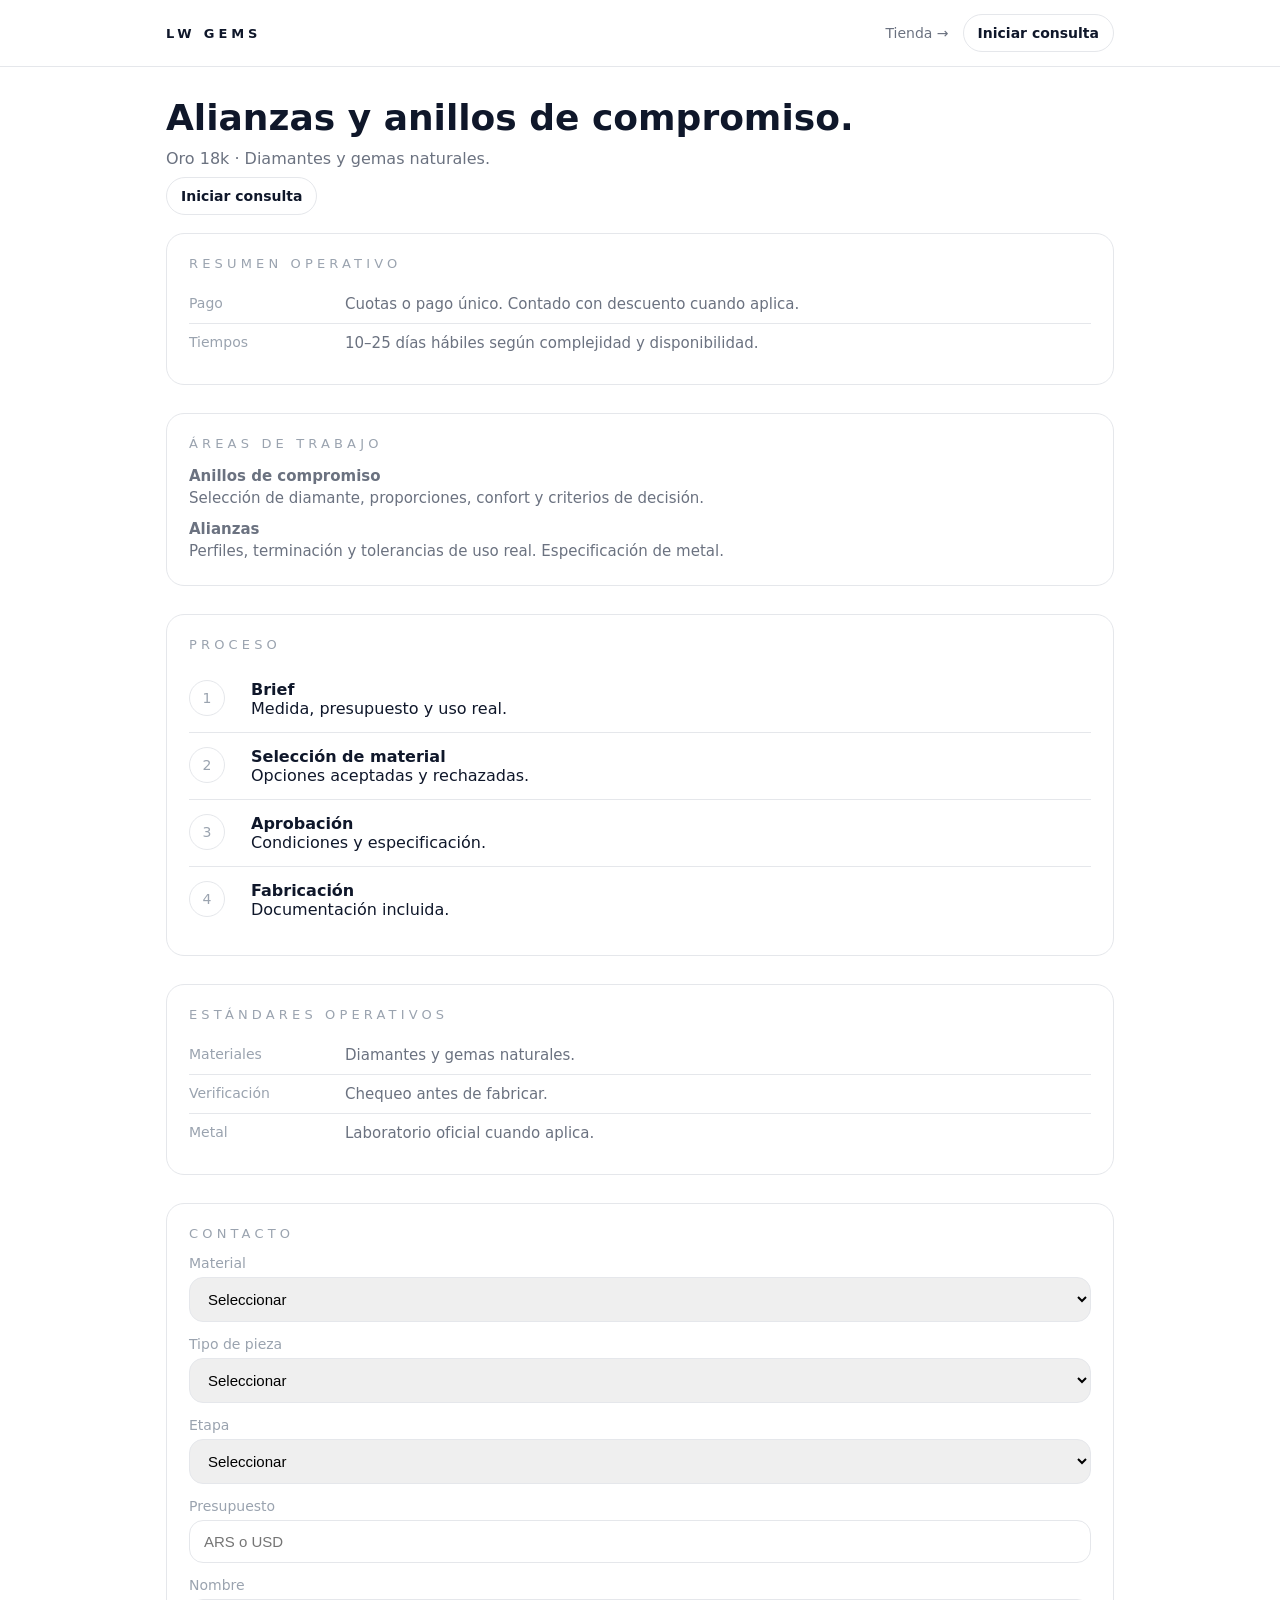
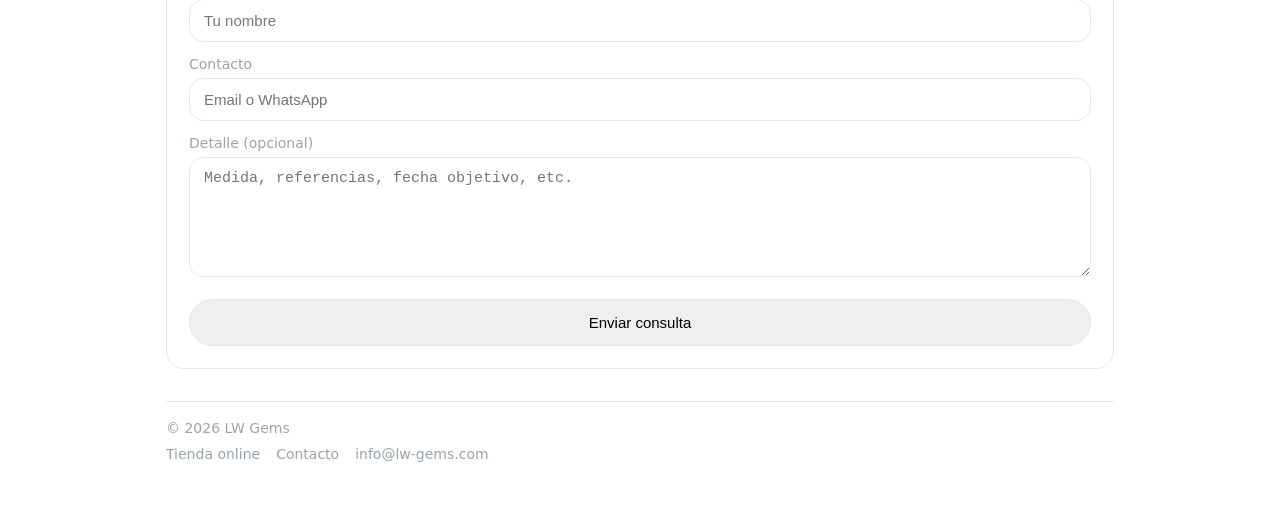
==== commit fca034d3: "Update index.html" ====
--- a/index.html
+++ b/index.html
@@ -1,537 +1,338 @@
 <!doctype html>
 <html lang="es">
 <head>
-  <meta charset="utf-8" />
-  <meta name="viewport" content="width=device-width, initial-scale=1" />
-  <title>LW Gems · Alianzas y anillos de compromiso</title>
-  <meta name="description" content="Oro 18k · Diamantes naturales · Decisiones claras." />
-
-  <style>
-    :root{
-      --bg:#ffffff;
-      --ink:#0f172a;
-      --muted:#6b7280;
-      --muted2:#9aa3af;
-
-      --line:#e5e7eb;
-      --chip:#f3f4f6;
-
-      --radius:18px;
-      --container: 980px;
-    }
-
-    *{box-sizing:border-box}
-    html{font-size:16px}
-    body{
-      margin:0;
-      background:var(--bg);
-      color:var(--ink);
-      font-family: system-ui,-apple-system,BlinkMacSystemFont,"Segoe UI",Roboto,Helvetica,Arial,sans-serif;
-      -webkit-font-smoothing:antialiased;
-      text-rendering:optimizeLegibility;
-    }
-    a{color:inherit}
-
-    .container{
-      width:min(100%, var(--container));
-      margin:0 auto;
-      padding:18px 16px 44px;
-    }
-
-    /* Topbar */
-    .topbar{
-      position:sticky;
-      top:0;
-      z-index:50;
-      background:rgba(255,255,255,.92);
-      backdrop-filter:saturate(150%) blur(10px);
-      border-bottom:1px solid rgba(229,231,235,.9);
-    }
-    .topbar-inner{
-      display:flex;
-      align-items:center;
-      gap:12px;
-      padding:12px 16px;
-      max-width:var(--container);
-      margin:0 auto;
-    }
-    .brand{
-      font-weight:700;
-      letter-spacing:.34em;
-      font-size:13px;
-      text-transform:uppercase;
-      white-space:nowrap;
-    }
-    .spacer{flex:1}
-
-    .btn{
-      display:inline-flex;
-      align-items:center;
-      justify-content:center;
-      gap:8px;
-      padding:11px 14px;
-      border-radius:999px;
-      border:1px solid var(--line);
-      background:#fff;
-      text-decoration:none;
-      font-weight:600;
-      color:var(--ink);
-      line-height:1;
-      white-space:nowrap;
-    }
-    .btn:hover{background:#fafafa}
-    .nav-link{
-      text-decoration:none;
-      font-weight:600;
-      color:var(--muted);
-      white-space:nowrap;
-      padding:10px 4px;
-    }
-    .nav-link:hover{color:var(--ink)}
-
-    /* Hero */
-    .hero{padding-top:26px}
-    h1{
-      margin:0;
-      font-size:42px;
-      line-height:1.06;
-      letter-spacing:-0.02em;
-      font-weight:700;
-    }
-    .subtitle{
-      margin:10px 0 0;
-      font-size:18px;
-      line-height:1.45;
-      color:var(--muted);
-      font-weight:400;
-      max-width:56ch;
-    }
-    .cta-row{
-      margin-top:16px;
-      display:flex;
-      align-items:center;
-      gap:12px;
-      flex-wrap:wrap;
-    }
-    .micro{
-      margin:10px 0 0;
-      font-size:16px;
-      line-height:1.45;
-      color:var(--muted);
-      font-weight:400;
-    }
-
-    /* Cards */
-    .section{margin-top:18px}
-    .card{
-      background:#fff;
-      border:1px solid var(--line);
-      border-radius:var(--radius);
-      padding:18px 16px;
-    }
-
-    /* Card title (siempre adentro de la caja) */
-    .kicker{
-      font-size:13px;
-      letter-spacing:.32em;
-      text-transform:uppercase;
-      color:var(--muted2);
-      font-weight:700;
-      margin:0 0 12px;
-    }
-    .kicker.rule{
-      padding-bottom:12px;
-      border-bottom:1px solid var(--line);
-      margin-bottom:14px;
-    }
-
-    /* Key/Value rows (Pago/Tiempos style) */
-    .kv{
-      display:grid;
-      grid-template-columns: 92px 1fr;
-      gap:14px;
-      align-items:start;
-      padding:8px 0;
-    }
-    .kv + .kv{
-      border-top:1px solid var(--line);
-      padding-top:14px;
-      margin-top:6px;
-    }
-    .k{
-      font-size:14px;
-      color:var(--muted2);
-      font-weight:600;
-    }
-    .v{
-      font-size:18px;
-      line-height:1.35;
-      color:var(--muted);
-      font-weight:600;
-    }
-
-    .card-actions{
-      margin-top:14px;
-      padding-top:14px;
-      border-top:1px solid var(--line);
-    }
-    .btn.ghost{
-      background:#fff;
-      color:var(--muted);
-      border-color:var(--line);
-      font-weight:600;
-    }
-
-    /* Areas (dentro de una sola caja) */
-    .area-item{
-      padding:14px 0;
-    }
-    .area-item + .area-item{
-      border-top:1px solid var(--line);
-      padding-top:16px;
-      margin-top:6px;
-    }
-    .area-title{
-      margin:0;
-      font-size:20px;
-      letter-spacing:-0.01em;
-      font-weight:700;
-      color:var(--ink);
-    }
-    .area-desc{
-      margin:8px 0 0;
-      font-size:16px;
-      line-height:1.5;
-      color:var(--muted);
-      font-weight:400;
-      max-width:62ch;
-    }
-    .area-link{
-      display:inline-flex;
-      align-items:center;
-      gap:10px;
-      margin-top:12px;
-      font-size:16px;
-      color:var(--muted);
-      text-decoration:none;
-      font-weight:600;
-    }
-    .area-link:hover{color:var(--ink)}
-
-    /* Process (dentro de una sola caja) */
-    .step{
-      display:grid;
-      grid-template-columns:56px 1fr;
-      gap:14px;
-      align-items:start;
-      padding:14px 0;
-    }
-    .step + .step{
-      border-top:1px solid var(--line);
-      padding-top:16px;
-      margin-top:6px;
-    }
-    .badge{
-      width:44px;height:44px;
-      border-radius:999px;
-      border:1px solid var(--line);
-      display:flex;
-      align-items:center;
-      justify-content:center;
-      color:var(--muted2);
-      font-weight:700;
-      background:#fff;
-    }
-    .step h3{
-      margin:0;
-      font-size:20px;
-      font-weight:700;
-      letter-spacing:-0.01em;
-    }
-    .step p{
-      margin:6px 0 0;
-      font-size:16px;
-      line-height:1.5;
-      color:var(--muted);
-      font-weight:400;
-    }
-
-    /* Standards label width */
-    .standards .kv{ grid-template-columns: 120px 1fr; }
-
-    /* Form (dentro de caja) */
-    form{margin:0}
-    .field{margin-top:14px}
-    label{
-      display:block;
-      font-size:14px;
-      color:var(--muted2);
-      font-weight:600;
-      margin-bottom:8px;
-    }
-    select,input,textarea{
-      width:100%;
-      border:1px solid var(--line);
-      border-radius:14px;
-      padding:13px 14px;
-      font-size:16px;
-      outline:none;
-      background:#fff;
-      color:var(--ink);
-    }
-    textarea{min-height:120px; resize:vertical}
-    .submit-row{margin-top:16px}
-    .btn.primary{
-      width:100%;
-      padding:14px 16px;
-      font-size:16px;
-      font-weight:700;
-      background:var(--chip);
-      border-color:transparent;
-      color:var(--ink);
-    }
-    .hint{
-      margin:12px 0 0;
-      font-size:14px;
-      line-height:1.45;
-      color:var(--muted);
-      font-weight:400;
-    }
-
-    /* Footer */
-    .footer{
-      margin-top:18px;
-      padding-top:16px;
-      border-top:1px solid var(--line);
-      color:var(--muted2);
-      font-size:14px;
-    }
-    .footer a{color:var(--muted); text-decoration:none; font-weight:600}
-    .footer a:hover{color:var(--ink)}
-    .footer-nav{
-      display:flex;
-      flex-wrap:wrap;
-      gap:14px 18px;
-      margin-top:10px;
-    }
-
-    /* Mobile */
-    @media (max-width: 480px){
-      h1{font-size:34px; line-height:1.12}
-      .subtitle{font-size:16px}
-      .micro{font-size:16px}
-      .v{font-size:18px}
-      .standards .kv{ grid-template-columns: 110px 1fr; }
-    }
-
-    /* iPad: contención visual (no full-width barato) */
-    @media (min-width: 768px) and (max-width: 1024px){
-      .container{width:min(100%, 860px)}
-      .card{padding:20px 18px}
-    }
-  </style>
+<meta charset="utf-8">
+<meta name="viewport" content="width=device-width, initial-scale=1">
+<title>LW Gems · Alianzas y anillos de compromiso</title>
+<meta name="description" content="Oro 18k · Diamantes y gemas naturales.">
+
+<style>
+:root{
+  --ink:#0f172a;
+  --muted:#6b7280;
+  --line:#e5e7eb;
+  --bg:#ffffff;
+  --card:#ffffff;
+  --radius:18px;
+}
+
+*{box-sizing:border-box}
+body{
+  margin:0;
+  background:var(--bg);
+  color:var(--ink);
+  font-family: system-ui,-apple-system,BlinkMacSystemFont,"Segoe UI",Roboto,Helvetica,Arial,sans-serif;
+  -webkit-font-smoothing:antialiased;
+}
+
+a{color:inherit;text-decoration:none}
+
+/* HEADER */
+header{
+  position:sticky;
+  top:0;
+  background:#fff;
+  border-bottom:1px solid var(--line);
+  z-index:10;
+}
+.header-inner{
+  max-width:980px;
+  margin:0 auto;
+  padding:14px 16px;
+  display:flex;
+  align-items:center;
+  gap:14px;
+}
+.brand{
+  font-weight:700;
+  letter-spacing:.3em;
+  font-size:13px;
+}
+.spacer{flex:1}
+.header-link{
+  font-size:14px;
+  color:var(--muted);
+}
+.header-btn{
+  padding:10px 14px;
+  border-radius:999px;
+  border:1px solid var(--line);
+  font-size:14px;
+  font-weight:600;
+}
+
+/* LAYOUT */
+main{
+  max-width:980px;
+  margin:0 auto;
+  padding:32px 16px 64px;
+}
+.section{margin-top:28px}
+.card{
+  background:var(--card);
+  border:1px solid var(--line);
+  border-radius:var(--radius);
+  padding:22px;
+}
+
+/* HERO */
+h1{
+  font-size:36px;
+  line-height:1.05;
+  margin:0;
+}
+.subtitle{
+  margin-top:12px;
+  font-size:16px;
+  color:var(--muted);
+}
+.hero-actions{
+  margin-top:18px;
+}
+
+/* TITLES */
+.section-title{
+  font-size:13px;
+  letter-spacing:.32em;
+  text-transform:uppercase;
+  color:#9aa3af;
+  margin-bottom:14px;
+}
+
+/* TEXT */
+p{
+  margin:8px 0 0;
+  font-size:15px;
+  line-height:1.5;
+  color:var(--muted);
+}
+
+/* LIST ROWS */
+.row{
+  display:grid;
+  grid-template-columns:140px 1fr;
+  gap:16px;
+  padding:10px 0;
+}
+.row + .row{border-top:1px solid var(--line)}
+.label{
+  font-size:14px;
+  color:#9aa3af;
+}
+.value{
+  font-size:15px;
+  color:var(--muted);
+}
+
+/* STEPS */
+.step{
+  display:grid;
+  grid-template-columns:48px 1fr;
+  gap:14px;
+  padding:14px 0;
+}
+.step + .step{border-top:1px solid var(--line)}
+.badge{
+  width:36px;height:36px;
+  border-radius:50%;
+  border:1px solid var(--line);
+  display:flex;
+  align-items:center;
+  justify-content:center;
+  color:#9aa3af;
+  font-size:14px;
+}
+
+/* FORM */
+.field{margin-top:14px}
+label{
+  display:block;
+  font-size:14px;
+  color:#9aa3af;
+  margin-bottom:6px;
+}
+input,select,textarea{
+  width:100%;
+  padding:12px 14px;
+  font-size:15px;
+  border-radius:14px;
+  border:1px solid var(--line);
+}
+textarea{min-height:120px}
+.submit{
+  margin-top:18px;
+  width:100%;
+  padding:14px;
+  border-radius:999px;
+  border:1px solid var(--line);
+  font-size:15px;
+}
+
+/* FOOTER */
+footer{
+  margin-top:32px;
+  padding-top:18px;
+  border-top:1px solid var(--line);
+  font-size:14px;
+  color:#9aa3af;
+}
+footer nav{
+  margin-top:10px;
+  display:flex;
+  gap:16px;
+  flex-wrap:wrap;
+}
+</style>
 </head>
 
 <body>
-  <header class="topbar">
-    <div class="topbar-inner">
-      <div class="brand">LW GEMS</div>
-      <div class="spacer"></div>
-      <a class="btn" href="#contacto">Iniciar consulta</a>
-      <a class="nav-link" href="https://shop.lw-gems.com" rel="nofollow">Tienda</a>
-    </div>
-  </header>
-
-  <main class="container">
-    <!-- HERO -->
-    <section class="hero">
-      <h1>Alianzas y anillos de compromiso.</h1>
-      <p class="subtitle">Oro 18k · Diamantes naturales · Decisiones claras.</p>
-
-      <div class="cta-row">
-        <a class="btn" href="#contacto">Iniciar consulta</a>
-      </div>
-
-      <p class="micro">Respuesta clara, con opciones concretas.</p>
-    </section>
-
-    <!-- RESUMEN OPERATIVO -->
-    <section class="section" id="resumen">
-      <div class="card">
-        <div class="kicker rule">Resumen operativo</div>
-
-        <div class="kv">
-          <div class="k">Pago</div>
-          <div class="v">Cuotas o pago único. Contado con descuento cuando aplica.</div>
-        </div>
-
-        <div class="kv">
-          <div class="k">Tiempos</div>
-          <div class="v">10–25 días hábiles según complejidad y disponibilidad.</div>
-        </div>
-
-        <div class="card-actions">
-          <a class="btn ghost" href="https://shop.lw-gems.com" rel="nofollow">
-            Ir a la tienda online <span aria-hidden="true">→</span>
-          </a>
-        </div>
-      </div>
-    </section>
-
-    <!-- ÁREAS DE TRABAJO (todo adentro de UNA caja) -->
-    <section class="section" id="areas">
-      <div class="card">
-        <div class="kicker">Áreas de trabajo</div>
-
-        <div class="area-item">
-          <h2 class="area-title">Anillos de compromiso</h2>
-          <p class="area-desc">Selección de diamante, proporciones, confort y criterios de decisión.</p>
-          <a class="area-link" href="#contacto">Iniciar consulta <span aria-hidden="true">→</span></a>
-        </div>
-
-        <div class="area-item">
-          <h2 class="area-title">Alianzas</h2>
-          <p class="area-desc">Perfiles, terminación y tolerancias de uso real. Especificación de metal.</p>
-          <a class="area-link" href="#contacto">Iniciar consulta <span aria-hidden="true">→</span></a>
-        </div>
-      </div>
-    </section>
-
-    <!-- PROCESO SIMPLE (todo adentro de UNA caja) -->
-    <section class="section" id="proceso">
-      <div class="card">
-        <div class="kicker">Proceso simple</div>
-
-        <div class="step">
-          <div class="badge">1</div>
-          <div>
-            <h3>Brief</h3>
-            <p>Medida, presupuesto y uso real.</p>
-          </div>
-        </div>
-
-        <div class="step">
-          <div class="badge">2</div>
-          <div>
-            <h3>Selección de material</h3>
-            <p>Opciones aceptadas y rechazadas.</p>
-          </div>
-        </div>
-
-        <div class="step">
-          <div class="badge">3</div>
-          <div>
-            <h3>Aprobación</h3>
-            <p>Condiciones y especificación.</p>
-          </div>
-        </div>
-
-        <div class="step">
-          <div class="badge">4</div>
-          <div>
-            <h3>Fabricación</h3>
-            <p>Documentación incluida.</p>
-          </div>
-        </div>
-      </div>
-    </section>
-
-    <!-- ESTÁNDARES (todo adentro de UNA caja) -->
-    <section class="section" id="estandares">
-      <div class="card standards">
-        <div class="kicker rule">Estándares operativos</div>
-
-        <div class="kv">
-          <div class="k">Materiales</div>
-          <div class="v">Diamantes y gemas naturales.</div>
-        </div>
-
-        <div class="kv">
-          <div class="k">Verificación</div>
-          <div class="v">Chequeo antes de fabricar.</div>
-        </div>
-
-        <div class="kv">
-          <div class="k">Metal</div>
-          <div class="v">Laboratorio oficial cuando aplica.</div>
-        </div>
-      </div>
-    </section>
-
-    <!-- CONTACTO (todo adentro de UNA caja) -->
-    <section class="section" id="contacto">
-      <div class="card">
-        <div class="kicker">Contacto</div>
-
-        <form action="#" method="post">
-          <div class="field">
-            <label for="material">Material</label>
-            <select id="material" name="material">
-              <option value="" selected>Seleccionar</option>
-              <option>Oro 18k</option>
-              <option>Platino</option>
-              <option>Diamantes naturales</option>
-              <option>Gemas naturales</option>
-            </select>
-          </div>
-
-          <div class="field">
-            <label for="tipo">Tipo de pieza</label>
-            <select id="tipo" name="tipo">
-              <option value="" selected>Seleccionar</option>
-              <option>Anillo de compromiso</option>
-              <option>Alianzas</option>
-              <option>Otro</option>
-            </select>
-          </div>
-
-          <div class="field">
-            <label for="etapa">Etapa</label>
-            <select id="etapa" name="etapa">
-              <option value="" selected>Seleccionar</option>
-              <option>Exploración</option>
-              <option>Definición</option>
-              <option>Listo para fabricar</option>
-            </select>
-          </div>
-
-          <div class="field">
-            <label for="presupuesto">Presupuesto</label>
-            <input id="presupuesto" name="presupuesto" placeholder="ARS o USD" />
-          </div>
-
-          <div class="field">
-            <label for="nombre">Nombre</label>
-            <input id="nombre" name="nombre" placeholder="Tu nombre" />
-          </div>
-
-          <div class="field">
-            <label for="contactoDato">Contacto</label>
-            <input id="contactoDato" name="contacto" placeholder="Email o WhatsApp" />
-          </div>
-
-          <div class="field">
-            <label for="detalle">Detalle (opcional)</label>
-            <textarea id="detalle" name="detalle" placeholder="Medida (si aplica), referencias, fecha objetivo, etc."></textarea>
-          </div>
-
-          <div class="submit-row">
-            <button class="btn primary" type="submit">Enviar consulta</button>
-            <p class="hint">Si tu consulta es urgente, indicá una fecha objetivo.</p>
-          </div>
-        </form>
-
-        <footer class="footer">
-          <div>© 2026 LW Gems · Tienda online</div>
-          <div class="footer-nav">
-            <a href="https://shop.lw-gems.com" rel="nofollow">Tienda online</a>
-            <a href="#estandares">Estándares</a>
-            <a href="#contacto">Contacto</a>
-            <a href="mailto:info@lw-gems.com">info@lw-gems.com</a>
-          </div>
-        </footer>
-      </div>
-    </section>
-  </main>
+
+<header>
+  <div class="header-inner">
+    <div class="brand">LW GEMS</div>
+    <div class="spacer"></div>
+    <a class="header-link" href="https://shop.lw-gems.com">Tienda →</a>
+    <a class="header-btn" href="#contacto">Iniciar consulta</a>
+  </div>
+</header>
+
+<main>
+
+<section>
+  <h1>Alianzas y anillos de compromiso.</h1>
+  <div class="subtitle">Oro 18k · Diamantes y gemas naturales.</div>
+  <div class="hero-actions">
+    <a class="header-btn" href="#contacto">Iniciar consulta</a>
+  </div>
+</section>
+
+<section class="section">
+  <div class="card">
+    <div class="section-title">Resumen operativo</div>
+
+    <div class="row">
+      <div class="label">Pago</div>
+      <div class="value">Cuotas o pago único. Contado con descuento cuando aplica.</div>
+    </div>
+
+    <div class="row">
+      <div class="label">Tiempos</div>
+      <div class="value">10–25 días hábiles según complejidad y disponibilidad.</div>
+    </div>
+  </div>
+</section>
+
+<section class="section">
+  <div class="card">
+    <div class="section-title">Áreas de trabajo</div>
+
+    <p><strong>Anillos de compromiso</strong><br>
+    Selección de diamante, proporciones, confort y criterios de decisión.</p>
+
+    <p><strong>Alianzas</strong><br>
+    Perfiles, terminación y tolerancias de uso real. Especificación de metal.</p>
+  </div>
+</section>
+
+<section class="section">
+  <div class="card">
+    <div class="section-title">Proceso</div>
+
+    <div class="step">
+      <div class="badge">1</div>
+      <div><strong>Brief</strong><br>Medida, presupuesto y uso real.</div>
+    </div>
+
+    <div class="step">
+      <div class="badge">2</div>
+      <div><strong>Selección de material</strong><br>Opciones aceptadas y rechazadas.</div>
+    </div>
+
+    <div class="step">
+      <div class="badge">3</div>
+      <div><strong>Aprobación</strong><br>Condiciones y especificación.</div>
+    </div>
+
+    <div class="step">
+      <div class="badge">4</div>
+      <div><strong>Fabricación</strong><br>Documentación incluida.</div>
+    </div>
+  </div>
+</section>
+
+<section class="section">
+  <div class="card">
+    <div class="section-title">Estándares operativos</div>
+
+    <div class="row">
+      <div class="label">Materiales</div>
+      <div class="value">Diamantes y gemas naturales.</div>
+    </div>
+
+    <div class="row">
+      <div class="label">Verificación</div>
+      <div class="value">Chequeo antes de fabricar.</div>
+    </div>
+
+    <div class="row">
+      <div class="label">Metal</div>
+      <div class="value">Laboratorio oficial cuando aplica.</div>
+    </div>
+  </div>
+</section>
+
+<section class="section" id="contacto">
+  <div class="card">
+    <div class="section-title">Contacto</div>
+
+    <div class="field">
+      <label>Material</label>
+      <select><option>Seleccionar</option></select>
+    </div>
+
+    <div class="field">
+      <label>Tipo de pieza</label>
+      <select><option>Seleccionar</option></select>
+    </div>
+
+    <div class="field">
+      <label>Etapa</label>
+      <select><option>Seleccionar</option></select>
+    </div>
+
+    <div class="field">
+      <label>Presupuesto</label>
+      <input placeholder="ARS o USD">
+    </div>
+
+    <div class="field">
+      <label>Nombre</label>
+      <input placeholder="Tu nombre">
+    </div>
+
+    <div class="field">
+      <label>Contacto</label>
+      <input placeholder="Email o WhatsApp">
+    </div>
+
+    <div class="field">
+      <label>Detalle (opcional)</label>
+      <textarea placeholder="Medida, referencias, fecha objetivo, etc."></textarea>
+    </div>
+
+    <button class="submit">Enviar consulta</button>
+  </div>
+</section>
+
+<footer>
+  © 2026 LW Gems
+  <nav>
+    <a href="https://shop.lw-gems.com">Tienda online</a>
+    <a href="#contacto">Contacto</a>
+    <a href="mailto:info@lw-gems.com">info@lw-gems.com</a>
+  </nav>
+</footer>
+
+</main>
 </body>
 </html>
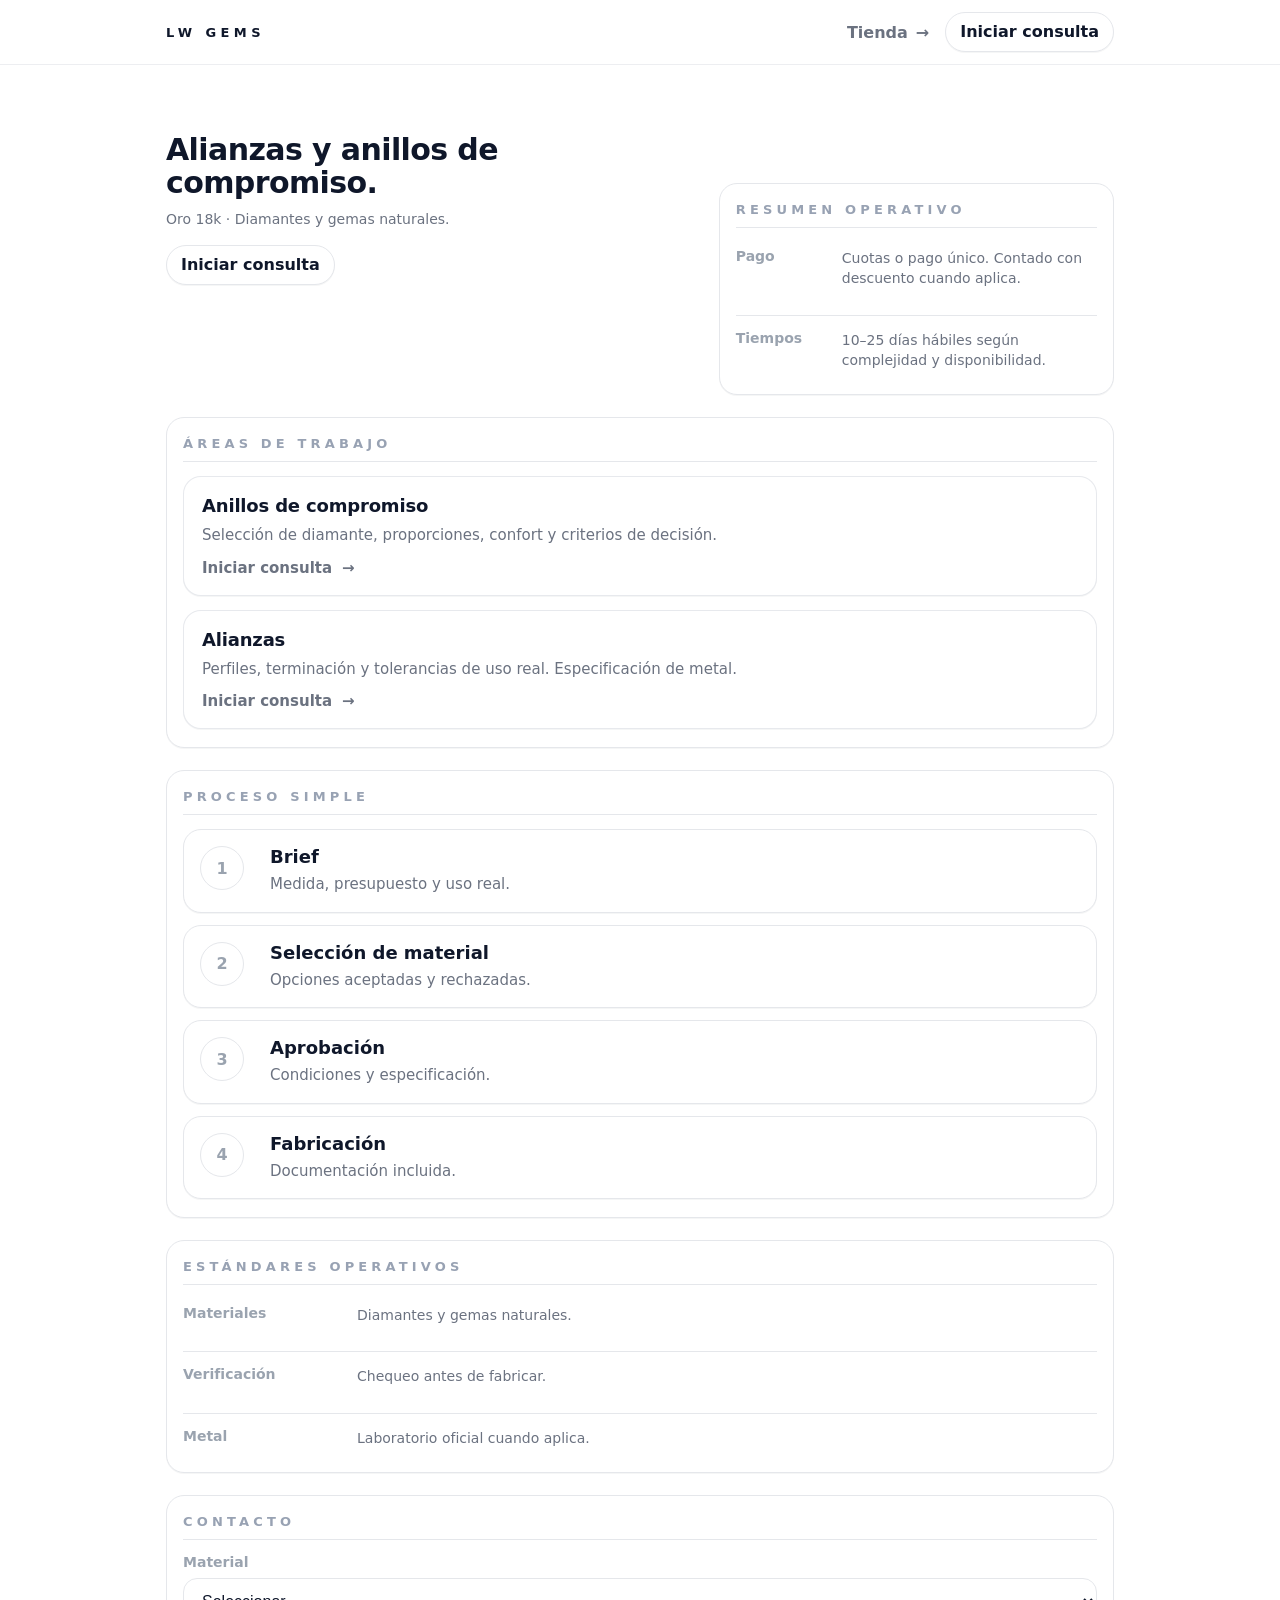
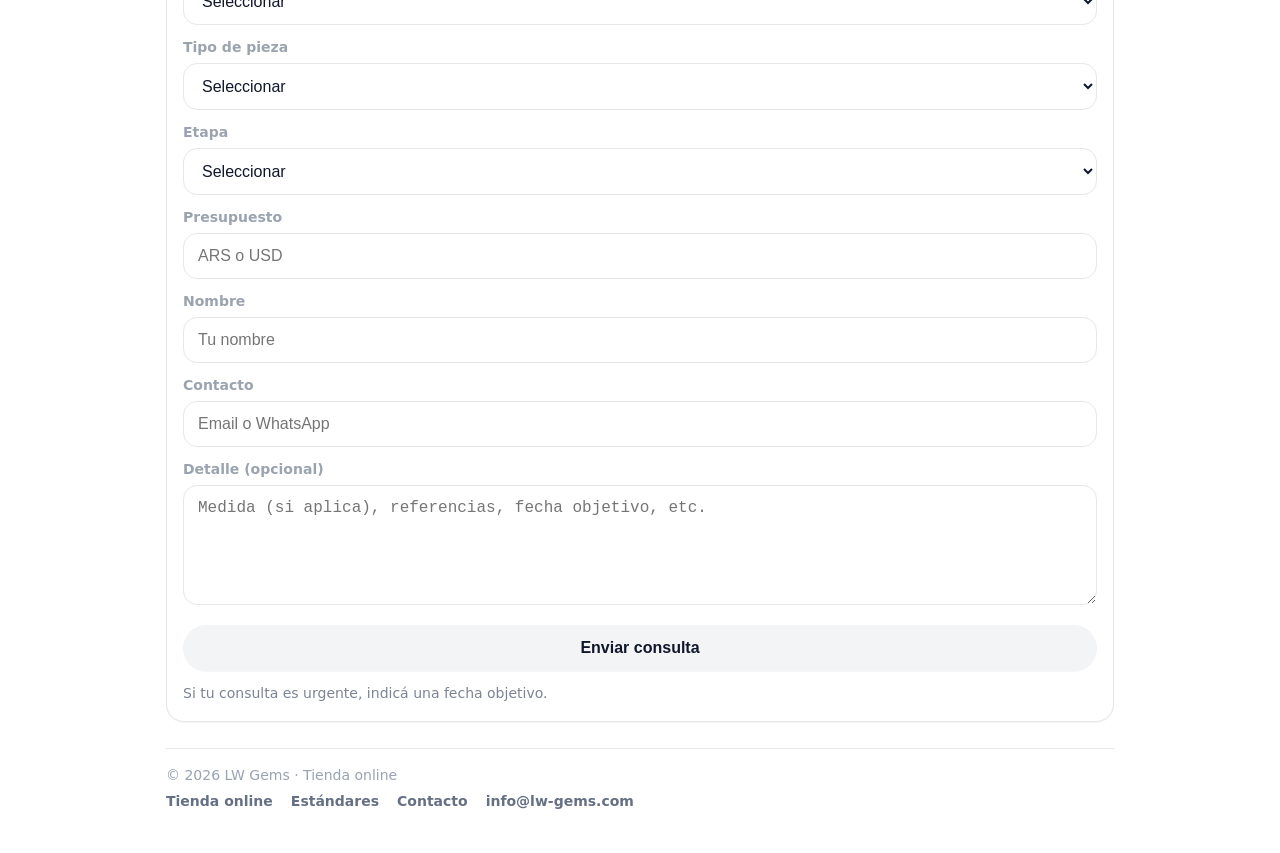
==== commit 6ff03ba1: "Update index.html" ====
--- a/index.html
+++ b/index.html
@@ -1,338 +1,557 @@
 <!doctype html>
 <html lang="es">
 <head>
-<meta charset="utf-8">
-<meta name="viewport" content="width=device-width, initial-scale=1">
-<title>LW Gems · Alianzas y anillos de compromiso</title>
-<meta name="description" content="Oro 18k · Diamantes y gemas naturales.">
-
-<style>
-:root{
-  --ink:#0f172a;
-  --muted:#6b7280;
-  --line:#e5e7eb;
-  --bg:#ffffff;
-  --card:#ffffff;
-  --radius:18px;
-}
-
-*{box-sizing:border-box}
-body{
-  margin:0;
-  background:var(--bg);
-  color:var(--ink);
-  font-family: system-ui,-apple-system,BlinkMacSystemFont,"Segoe UI",Roboto,Helvetica,Arial,sans-serif;
-  -webkit-font-smoothing:antialiased;
-}
-
-a{color:inherit;text-decoration:none}
-
-/* HEADER */
-header{
-  position:sticky;
-  top:0;
-  background:#fff;
-  border-bottom:1px solid var(--line);
-  z-index:10;
-}
-.header-inner{
-  max-width:980px;
-  margin:0 auto;
-  padding:14px 16px;
-  display:flex;
-  align-items:center;
-  gap:14px;
-}
-.brand{
-  font-weight:700;
-  letter-spacing:.3em;
-  font-size:13px;
-}
-.spacer{flex:1}
-.header-link{
-  font-size:14px;
-  color:var(--muted);
-}
-.header-btn{
-  padding:10px 14px;
-  border-radius:999px;
-  border:1px solid var(--line);
-  font-size:14px;
-  font-weight:600;
-}
-
-/* LAYOUT */
-main{
-  max-width:980px;
-  margin:0 auto;
-  padding:32px 16px 64px;
-}
-.section{margin-top:28px}
-.card{
-  background:var(--card);
-  border:1px solid var(--line);
-  border-radius:var(--radius);
-  padding:22px;
-}
-
-/* HERO */
-h1{
-  font-size:36px;
-  line-height:1.05;
-  margin:0;
-}
-.subtitle{
-  margin-top:12px;
-  font-size:16px;
-  color:var(--muted);
-}
-.hero-actions{
-  margin-top:18px;
-}
-
-/* TITLES */
-.section-title{
-  font-size:13px;
-  letter-spacing:.32em;
-  text-transform:uppercase;
-  color:#9aa3af;
-  margin-bottom:14px;
-}
-
-/* TEXT */
-p{
-  margin:8px 0 0;
-  font-size:15px;
-  line-height:1.5;
-  color:var(--muted);
-}
-
-/* LIST ROWS */
-.row{
-  display:grid;
-  grid-template-columns:140px 1fr;
-  gap:16px;
-  padding:10px 0;
-}
-.row + .row{border-top:1px solid var(--line)}
-.label{
-  font-size:14px;
-  color:#9aa3af;
-}
-.value{
-  font-size:15px;
-  color:var(--muted);
-}
-
-/* STEPS */
-.step{
-  display:grid;
-  grid-template-columns:48px 1fr;
-  gap:14px;
-  padding:14px 0;
-}
-.step + .step{border-top:1px solid var(--line)}
-.badge{
-  width:36px;height:36px;
-  border-radius:50%;
-  border:1px solid var(--line);
-  display:flex;
-  align-items:center;
-  justify-content:center;
-  color:#9aa3af;
-  font-size:14px;
-}
-
-/* FORM */
-.field{margin-top:14px}
-label{
-  display:block;
-  font-size:14px;
-  color:#9aa3af;
-  margin-bottom:6px;
-}
-input,select,textarea{
-  width:100%;
-  padding:12px 14px;
-  font-size:15px;
-  border-radius:14px;
-  border:1px solid var(--line);
-}
-textarea{min-height:120px}
-.submit{
-  margin-top:18px;
-  width:100%;
-  padding:14px;
-  border-radius:999px;
-  border:1px solid var(--line);
-  font-size:15px;
-}
-
-/* FOOTER */
-footer{
-  margin-top:32px;
-  padding-top:18px;
-  border-top:1px solid var(--line);
-  font-size:14px;
-  color:#9aa3af;
-}
-footer nav{
-  margin-top:10px;
-  display:flex;
-  gap:16px;
-  flex-wrap:wrap;
-}
-</style>
+  <meta charset="utf-8" />
+  <meta name="viewport" content="width=device-width, initial-scale=1" />
+  <title>LW Gems · Alianzas y anillos de compromiso</title>
+  <meta name="description" content="Oro 18k · Diamantes y gemas naturales." />
+
+  <style>
+    :root{
+      --ink:#0f172a;
+      --muted:#6b7280;
+      --muted2:#7b8494;
+      --line:#e5e7eb;
+      --bg:#ffffff;
+      --card:#ffffff;
+      --radius:18px;
+      --shadow:0 1px 0 rgba(16,24,40,.04);
+    }
+
+    *{box-sizing:border-box}
+    html{font-size:16px}
+    body{
+      margin:0;
+      background:var(--bg);
+      color:var(--ink);
+      font-family: system-ui,-apple-system,BlinkMacSystemFont,"Segoe UI",Roboto,Helvetica,Arial,sans-serif;
+      -webkit-font-smoothing:antialiased;
+      text-rendering:optimizeLegibility;
+    }
+
+    a{color:inherit}
+
+    .container{
+      width:min(100%, 980px);
+      margin:0 auto;
+      padding:18px 16px 44px;
+    }
+
+    /* Topbar */
+    .topbar{
+      position:sticky;
+      top:0;
+      z-index:50;
+      background:rgba(255,255,255,.92);
+      backdrop-filter:saturate(150%) blur(10px);
+      border-bottom:1px solid rgba(229,231,235,.7);
+    }
+    .topbar-inner{
+      display:flex;
+      align-items:center;
+      gap:12px;
+      padding:12px 16px;
+      max-width:980px;
+      margin:0 auto;
+    }
+    .brand{
+      font-weight:700;
+      letter-spacing:.34em;
+      font-size:13px;
+      color:var(--ink);
+      text-transform:uppercase;
+      white-space:nowrap;
+    }
+    .spacer{flex:1}
+
+    /* Buttons / Links */
+    .btn{
+      display:inline-flex;
+      align-items:center;
+      justify-content:center;
+      gap:8px;
+      padding:11px 14px;
+      border-radius:999px;
+      border:1px solid var(--line);
+      background:#fff;
+      box-shadow:var(--shadow);
+      text-decoration:none;
+      font-weight:600;
+      color:var(--ink);
+      line-height:1;
+      white-space:nowrap;
+    }
+    .nav-link{
+      text-decoration:none;
+      font-weight:600;
+      color:var(--muted);
+      white-space:nowrap;
+      padding:10px 4px;
+      display:inline-flex;
+      align-items:center;
+      gap:8px;
+    }
+
+    /* Sections */
+    .section{margin-top:22px}
+    .card{
+      background:var(--card);
+      border:1px solid var(--line);
+      border-radius:var(--radius);
+      box-shadow:var(--shadow);
+    }
+
+    /* HERO */
+    .hero{padding-top:10px}
+    .hero h1{
+      margin:0;
+      font-size:30px;         /* ↓ más chico */
+      line-height:1.10;
+      letter-spacing:-0.02em;
+      font-weight:700;
+      margin-top:40px;        /* ↑ más aire con el menú */
+    }
+    .hero .subtitle{
+      margin:10px 0 0;
+      font-size:14px;         /* ↓ más chico */
+      line-height:1.45;
+      font-weight:400;
+      color:var(--muted);
+    }
+    .hero .cta-row{
+      margin-top:16px;
+      display:flex;
+      align-items:center;
+      gap:12px;
+      flex-wrap:wrap;
+    }
+    .hero .micro{
+      display:none;           /* se borra (marcado en negro) */
+    }
+
+    /* Kicker */
+    .kicker{
+      font-size:13px;
+      letter-spacing:.32em;
+      text-transform:uppercase;
+      color:#98a2b3;
+      font-weight:700;
+      margin:0 0 10px;
+    }
+    .kicker.rule{
+      padding-bottom:10px;
+      border-bottom:1px solid var(--line);
+      margin-bottom:14px;
+    }
+
+    /* Summary card */
+    .summary{
+      margin-top:0;
+      padding:18px 16px;
+    }
+    .summary-grid{
+      display:grid;
+      grid-template-columns:1fr;
+      gap:14px;
+    }
+    .summary-row{
+      display:grid;
+      grid-template-columns:92px 1fr;
+      gap:14px;
+      align-items:start;
+      padding:6px 0;
+    }
+    .summary-row + .summary-row{
+      border-top:1px solid var(--line);
+      padding-top:14px;
+      margin-top:6px;
+    }
+    .label{
+      font-size:14px;
+      color:#9aa3af;
+      font-weight:600;
+    }
+    .value{
+      font-size:14px;        /* ↓ mismo “espesor” visual que subtítulo, pero chico */
+      line-height:1.45;
+      color:var(--muted);
+      font-weight:400;       /* ✅ NO negrita */
+    }
+
+    /* Headings (secciones) */
+    .section-head{
+      display:flex;
+      align-items:flex-start;
+      justify-content:space-between;
+      gap:14px;
+      margin-bottom:12px;
+    }
+    /* ✅ se borra el texto a la derecha (marcado en negro) */
+    .section-sub{display:none}
+
+    /* Work cards */
+    .cards{
+      display:grid;
+      grid-template-columns:1fr;
+      gap:14px;
+    }
+    .work-card{
+      padding:18px 18px;
+    }
+    .work-card h3{
+      margin:0;
+      font-size:18px;
+      font-weight:650;
+      letter-spacing:-.01em;
+    }
+    .work-card p{
+      margin:8px 0 0;
+      font-size:15px;
+      line-height:1.5;
+      color:var(--muted);
+      font-weight:400;
+    }
+    .work-card a{
+      display:inline-flex;
+      align-items:center;
+      gap:10px;
+      margin-top:12px;
+      font-size:15px;
+      color:#6b7280;
+      text-decoration:none;
+      font-weight:600;
+    }
+
+    /* Steps */
+    .steps{
+      display:grid;
+      grid-template-columns:1fr;
+      gap:12px;
+    }
+    .step{
+      padding:16px 16px;
+      display:grid;
+      grid-template-columns:56px 1fr;
+      gap:14px;
+      align-items:start;
+    }
+    .badge{
+      width:44px;height:44px;
+      border-radius:999px;
+      border:1px solid var(--line);
+      display:flex;
+      align-items:center;
+      justify-content:center;
+      color:#9aa3af;
+      font-weight:700;
+      background:#fff;
+    }
+    .step h4{
+      margin:0;
+      font-size:18px;
+      font-weight:650;
+      color:var(--ink);
+    }
+    .step p{
+      margin:6px 0 0;
+      font-size:15px;
+      line-height:1.5;
+      color:var(--muted);
+      font-weight:400;
+    }
+
+    /* Standards */
+    .standards{padding:18px 16px}
+    .standards .summary-row{grid-template-columns:160px 1fr}
+
+    /* Contact */
+    .form{padding:18px 16px}
+    .field{margin-top:14px}
+    .field label{
+      display:block;
+      font-size:14px;
+      color:#9aa3af;
+      font-weight:600;
+      margin-bottom:8px;
+    }
+    select,input,textarea{
+      width:100%;
+      border:1px solid var(--line);
+      border-radius:14px;
+      padding:13px 14px;
+      font-size:16px;
+      outline:none;
+      background:#fff;
+      color:var(--ink);
+    }
+    textarea{min-height:120px; resize:vertical}
+    .submit-row{margin-top:16px}
+    .btn.primary{
+      width:100%;
+      padding:14px 16px;
+      font-size:16px;
+      font-weight:700;
+      background:#f3f4f6;
+      border-color:transparent;
+      color:var(--ink);
+    }
+    .hint{
+      margin:12px 0 0;
+      font-size:14px;
+      line-height:1.45;
+      color:var(--muted2);
+      font-weight:400;
+    }
+
+    /* Footer */
+    .footer{
+      margin-top:26px;
+      padding-top:18px;
+      border-top:1px solid var(--line);
+      color:#98a2b3;
+      font-size:14px;
+    }
+    .footer a{color:#667085; text-decoration:none; font-weight:600}
+    .footer-nav{
+      display:flex;
+      flex-wrap:wrap;
+      gap:14px 18px;
+      margin-top:10px;
+    }
+
+    /* Mobile tweaks */
+    @media (max-width: 480px){
+      .hero h1{font-size:30px}
+      .hero .subtitle{font-size:14px}
+      .value{font-size:14px}
+      .standards .summary-row{grid-template-columns:150px 1fr}
+    }
+
+    /* Desktop layout */
+    @media (min-width: 860px){
+      .hero{
+        display:grid;
+        grid-template-columns: 1.15fr .85fr;
+        gap:18px;
+        align-items:start;
+      }
+      .hero-left{padding-right:8px}
+      .hero-right{padding-top:38px}
+    }
+
+    /* ✅ más espacio antes del resumen operativo */
+    .section--spacious{margin-top:52px}
+  </style>
 </head>
 
 <body>
 
-<header>
-  <div class="header-inner">
-    <div class="brand">LW GEMS</div>
-    <div class="spacer"></div>
-    <a class="header-link" href="https://shop.lw-gems.com">Tienda →</a>
-    <a class="header-btn" href="#contacto">Iniciar consulta</a>
-  </div>
-</header>
-
-<main>
-
-<section>
-  <h1>Alianzas y anillos de compromiso.</h1>
-  <div class="subtitle">Oro 18k · Diamantes y gemas naturales.</div>
-  <div class="hero-actions">
-    <a class="header-btn" href="#contacto">Iniciar consulta</a>
-  </div>
-</section>
-
-<section class="section">
-  <div class="card">
-    <div class="section-title">Resumen operativo</div>
-
-    <div class="row">
-      <div class="label">Pago</div>
-      <div class="value">Cuotas o pago único. Contado con descuento cuando aplica.</div>
+  <header class="topbar">
+    <div class="topbar-inner">
+      <div class="brand">LW GEMS</div>
+      <div class="spacer"></div>
+
+      <!-- ✅ Tienda primero con flechita -->
+      <a class="nav-link" href="https://shop.lw-gems.com" rel="nofollow">Tienda <span aria-hidden="true">→</span></a>
+      <a class="btn" href="#contacto">Iniciar consulta</a>
     </div>
-
-    <div class="row">
-      <div class="label">Tiempos</div>
-      <div class="value">10–25 días hábiles según complejidad y disponibilidad.</div>
-    </div>
-  </div>
-</section>
-
-<section class="section">
-  <div class="card">
-    <div class="section-title">Áreas de trabajo</div>
-
-    <p><strong>Anillos de compromiso</strong><br>
-    Selección de diamante, proporciones, confort y criterios de decisión.</p>
-
-    <p><strong>Alianzas</strong><br>
-    Perfiles, terminación y tolerancias de uso real. Especificación de metal.</p>
-  </div>
-</section>
-
-<section class="section">
-  <div class="card">
-    <div class="section-title">Proceso</div>
-
-    <div class="step">
-      <div class="badge">1</div>
-      <div><strong>Brief</strong><br>Medida, presupuesto y uso real.</div>
-    </div>
-
-    <div class="step">
-      <div class="badge">2</div>
-      <div><strong>Selección de material</strong><br>Opciones aceptadas y rechazadas.</div>
-    </div>
-
-    <div class="step">
-      <div class="badge">3</div>
-      <div><strong>Aprobación</strong><br>Condiciones y especificación.</div>
-    </div>
-
-    <div class="step">
-      <div class="badge">4</div>
-      <div><strong>Fabricación</strong><br>Documentación incluida.</div>
-    </div>
-  </div>
-</section>
-
-<section class="section">
-  <div class="card">
-    <div class="section-title">Estándares operativos</div>
-
-    <div class="row">
-      <div class="label">Materiales</div>
-      <div class="value">Diamantes y gemas naturales.</div>
-    </div>
-
-    <div class="row">
-      <div class="label">Verificación</div>
-      <div class="value">Chequeo antes de fabricar.</div>
-    </div>
-
-    <div class="row">
-      <div class="label">Metal</div>
-      <div class="value">Laboratorio oficial cuando aplica.</div>
-    </div>
-  </div>
-</section>
-
-<section class="section" id="contacto">
-  <div class="card">
-    <div class="section-title">Contacto</div>
-
-    <div class="field">
-      <label>Material</label>
-      <select><option>Seleccionar</option></select>
-    </div>
-
-    <div class="field">
-      <label>Tipo de pieza</label>
-      <select><option>Seleccionar</option></select>
-    </div>
-
-    <div class="field">
-      <label>Etapa</label>
-      <select><option>Seleccionar</option></select>
-    </div>
-
-    <div class="field">
-      <label>Presupuesto</label>
-      <input placeholder="ARS o USD">
-    </div>
-
-    <div class="field">
-      <label>Nombre</label>
-      <input placeholder="Tu nombre">
-    </div>
-
-    <div class="field">
-      <label>Contacto</label>
-      <input placeholder="Email o WhatsApp">
-    </div>
-
-    <div class="field">
-      <label>Detalle (opcional)</label>
-      <textarea placeholder="Medida, referencias, fecha objetivo, etc."></textarea>
-    </div>
-
-    <button class="submit">Enviar consulta</button>
-  </div>
-</section>
-
-<footer>
-  © 2026 LW Gems
-  <nav>
-    <a href="https://shop.lw-gems.com">Tienda online</a>
-    <a href="#contacto">Contacto</a>
-    <a href="mailto:info@lw-gems.com">info@lw-gems.com</a>
-  </nav>
-</footer>
-
-</main>
+  </header>
+
+  <main class="container">
+
+    <section class="hero">
+      <div class="hero-left">
+        <h1>Alianzas y anillos de compromiso.</h1>
+        <p class="subtitle">Oro 18k · Diamantes y gemas naturales.</p>
+
+        <div class="cta-row">
+          <a class="btn" href="#contacto">Iniciar consulta</a>
+        </div>
+      </div>
+
+      <div class="hero-right">
+        <!-- Resumen Operativo con más aire arriba -->
+        <section class="section section--spacious">
+          <div class="card summary">
+            <div class="kicker rule">Resumen operativo</div>
+
+            <div class="summary-grid">
+              <div class="summary-row">
+                <div class="label">Pago</div>
+                <div class="value">Cuotas o pago único. Contado con descuento cuando aplica.</div>
+              </div>
+
+              <div class="summary-row">
+                <div class="label">Tiempos</div>
+                <div class="value">10–25 días hábiles según complejidad y disponibilidad.</div>
+              </div>
+            </div>
+          </div>
+        </section>
+      </div>
+    </section>
+
+    <!-- ÁREAS DE TRABAJO: caja con título adentro (sin texto a la derecha) -->
+    <section class="section" id="areas">
+      <div class="card" style="padding:18px 16px">
+        <div class="kicker rule">Áreas de trabajo</div>
+
+        <div class="cards">
+          <div class="card work-card" style="border-color:rgba(229,231,235,.9)">
+            <h3>Anillos de compromiso</h3>
+            <p>Selección de diamante, proporciones, confort y criterios de decisión.</p>
+            <a href="#contacto">Iniciar consulta <span aria-hidden="true">→</span></a>
+          </div>
+
+          <div class="card work-card" style="border-color:rgba(229,231,235,.9)">
+            <h3>Alianzas</h3>
+            <p>Perfiles, terminación y tolerancias de uso real. Especificación de metal.</p>
+            <a href="#contacto">Iniciar consulta <span aria-hidden="true">→</span></a>
+          </div>
+        </div>
+      </div>
+    </section>
+
+    <!-- PROCESO SIMPLE: caja con título adentro (sin texto a la derecha) -->
+    <section class="section" id="proceso">
+      <div class="card" style="padding:18px 16px">
+        <div class="kicker rule">Proceso simple</div>
+
+        <div class="steps">
+          <div class="card step">
+            <div class="badge">1</div>
+            <div>
+              <h4>Brief</h4>
+              <p>Medida, presupuesto y uso real.</p>
+            </div>
+          </div>
+
+          <div class="card step">
+            <div class="badge">2</div>
+            <div>
+              <h4>Selección de material</h4>
+              <p>Opciones aceptadas y rechazadas.</p>
+            </div>
+          </div>
+
+          <div class="card step">
+            <div class="badge">3</div>
+            <div>
+              <h4>Aprobación</h4>
+              <p>Condiciones y especificación.</p>
+            </div>
+          </div>
+
+          <div class="card step">
+            <div class="badge">4</div>
+            <div>
+              <h4>Fabricación</h4>
+              <p>Documentación incluida.</p>
+            </div>
+          </div>
+        </div>
+      </div>
+    </section>
+
+    <!-- ESTÁNDARES: valores sin negrita -->
+    <section class="section" id="estandares">
+      <div class="card standards">
+        <div class="kicker rule">Estándares operativos</div>
+
+        <div class="summary-grid">
+          <div class="summary-row">
+            <div class="label">Materiales</div>
+            <div class="value">Diamantes y gemas naturales.</div>
+          </div>
+
+          <div class="summary-row">
+            <div class="label">Verificación</div>
+            <div class="value">Chequeo antes de fabricar.</div>
+          </div>
+
+          <div class="summary-row">
+            <div class="label">Metal</div>
+            <div class="value">Laboratorio oficial cuando aplica.</div>
+          </div>
+        </div>
+      </div>
+    </section>
+
+    <!-- CONTACTO: caja con título adentro (sin texto a la derecha) -->
+    <section class="section" id="contacto">
+      <div class="card form">
+        <div class="kicker rule">Contacto</div>
+
+        <form action="#" method="post">
+          <div class="field">
+            <label for="material">Material</label>
+            <select id="material" name="material">
+              <option value="" selected>Seleccionar</option>
+              <option>Oro 18k</option>
+              <option>Platino</option>
+              <option>Diamantes naturales</option>
+              <option>Gemas naturales</option>
+            </select>
+          </div>
+
+          <div class="field">
+            <label for="tipo">Tipo de pieza</label>
+            <select id="tipo" name="tipo">
+              <option value="" selected>Seleccionar</option>
+              <option>Anillo de compromiso</option>
+              <option>Alianzas</option>
+              <option>Otro</option>
+            </select>
+          </div>
+
+          <div class="field">
+            <label for="etapa">Etapa</label>
+            <select id="etapa" name="etapa">
+              <option value="" selected>Seleccionar</option>
+              <option>Exploración</option>
+              <option>Definición</option>
+              <option>Listo para fabricar</option>
+            </select>
+          </div>
+
+          <div class="field">
+            <label for="presupuesto">Presupuesto</label>
+            <input id="presupuesto" name="presupuesto" placeholder="ARS o USD" />
+          </div>
+
+          <div class="field">
+            <label for="nombre">Nombre</label>
+            <input id="nombre" name="nombre" placeholder="Tu nombre" />
+          </div>
+
+          <div class="field">
+            <label for="contacto_in">Contacto</label>
+            <input id="contacto_in" name="contacto" placeholder="Email o WhatsApp" />
+          </div>
+
+          <div class="field">
+            <label for="detalle">Detalle (opcional)</label>
+            <textarea id="detalle" name="detalle" placeholder="Medida (si aplica), referencias, fecha objetivo, etc."></textarea>
+          </div>
+
+          <div class="submit-row">
+            <button class="btn primary" type="submit">Enviar consulta</button>
+            <p class="hint">Si tu consulta es urgente, indicá una fecha objetivo.</p>
+          </div>
+        </form>
+      </div>
+
+      <footer class="footer">
+        <div>© 2026 LW Gems · Tienda online</div>
+        <div class="footer-nav">
+          <a href="https://shop.lw-gems.com" rel="nofollow">Tienda online</a>
+          <a href="#estandares">Estándares</a>
+          <a href="#contacto">Contacto</a>
+          <a href="mailto:info@lw-gems.com">info@lw-gems.com</a>
+        </div>
+      </footer>
+    </section>
+
+  </main>
 </body>
 </html>
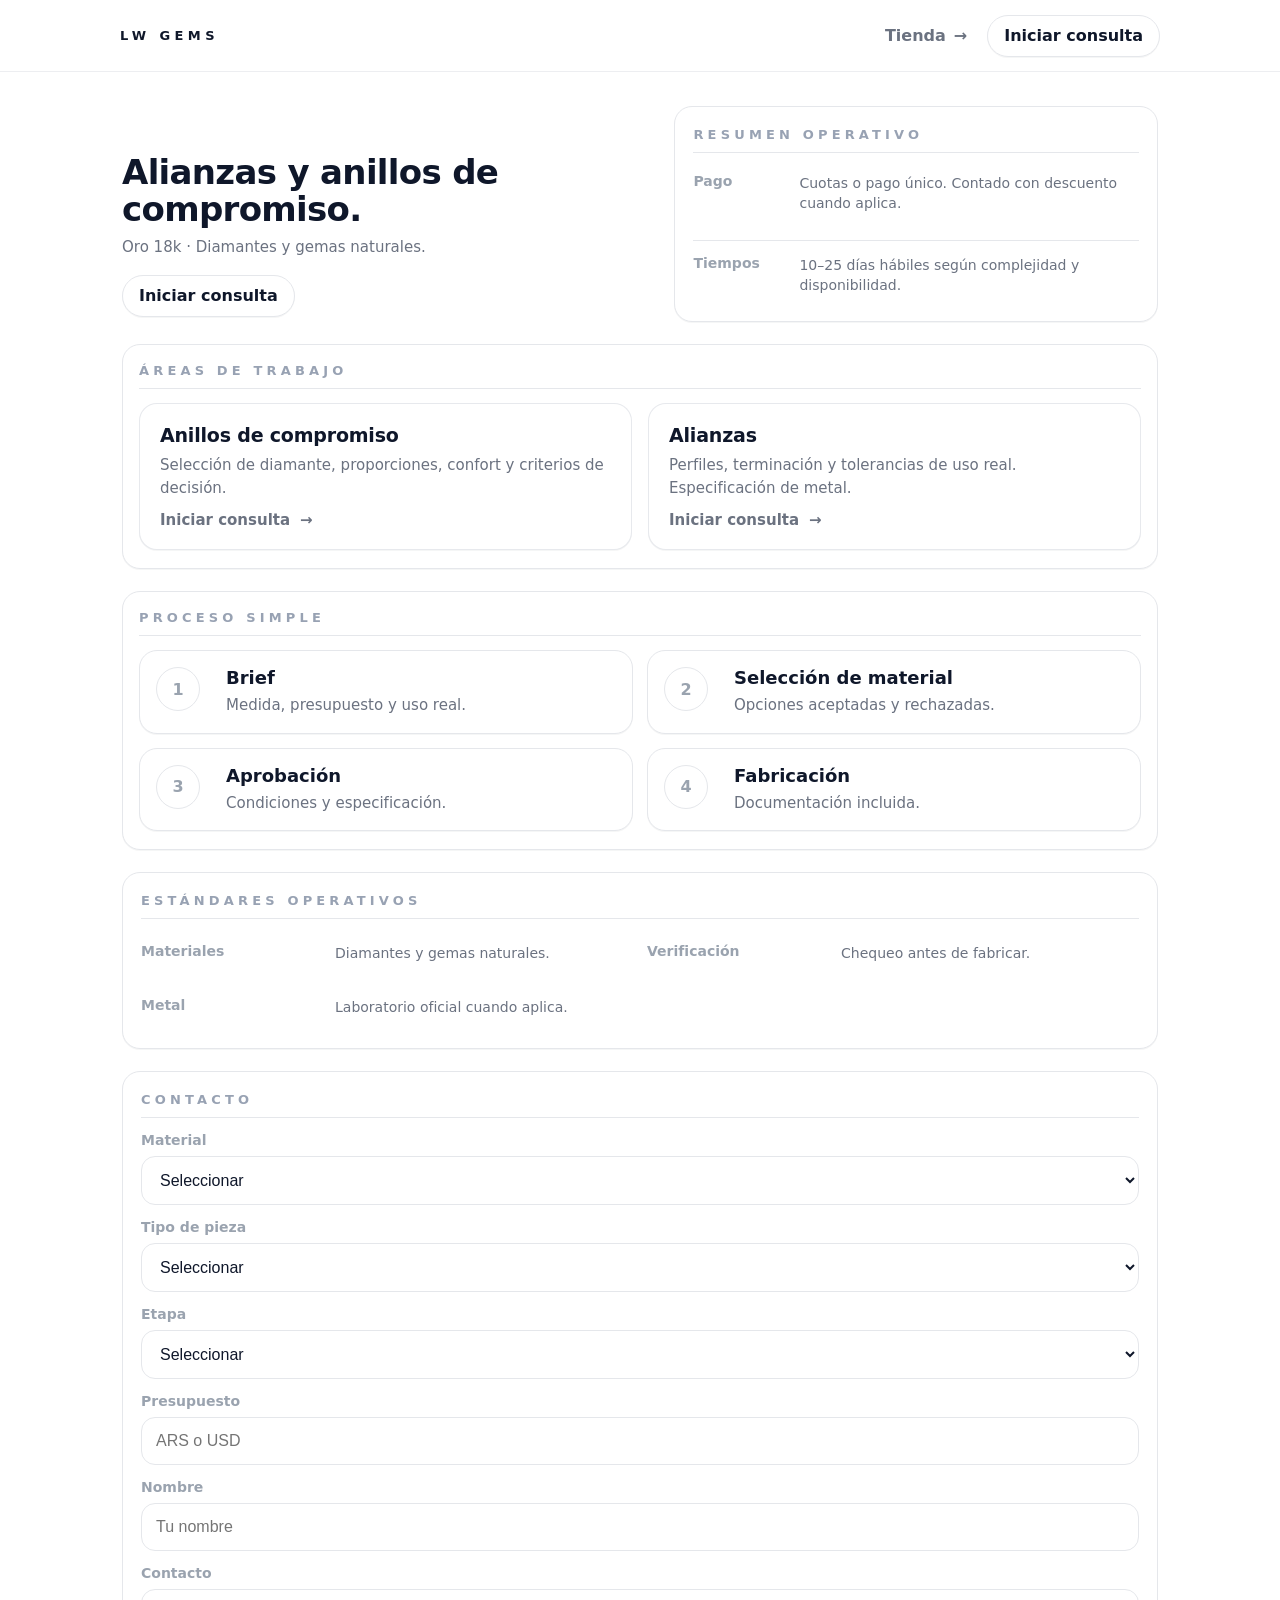
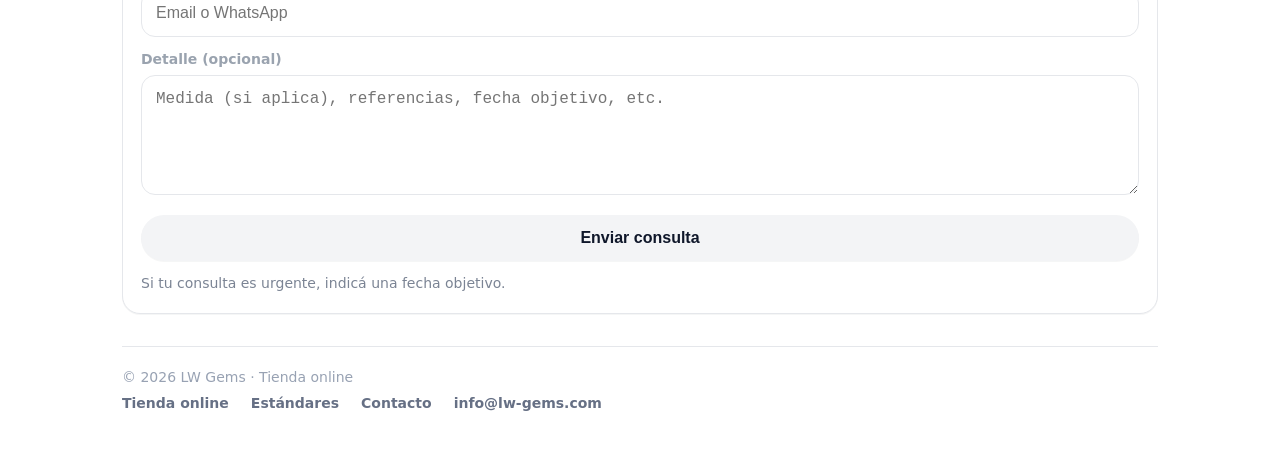
==== commit 9b107096: "Update index.html" ====
--- a/index.html
+++ b/index.html
@@ -342,6 +342,9 @@
     /* ✅ más espacio antes del resumen operativo */
     .section--spacious{margin-top:52px}
   </style>
+
+  <!-- ✅ iPad overrides (cargado al final) -->
+<link rel="stylesheet" href="/assets/css/site.css?v=20260112b">
 </head>
 
 <body>
--- a/assets/css/site.css
+++ b/assets/css/site.css
@@ -0,0 +1,191 @@
+/* ==========================================================
+   iPad overrides (no toca mobile)
+   IMPORTANT: NO usamos hover/pointer (iPad puede ser fine/hover con trackpad)
+   Rango iPad: 768–1366
+   ========================================================== */
+
+/* TEST VISUAL (opcional): descomentá para verificar que entra */
+/*
+@media (min-width: 768px) and (max-width: 1366px){
+  body{ outline: 6px solid #ff0000 !important; }
+}
+*/
+
+@media (min-width: 768px) and (max-width: 1366px){
+
+  /* --- Topbar: más aire y targets --- */
+  .topbar-inner{
+    padding:14px 20px;
+    gap:14px;
+    max-width:1080px;
+  }
+  .nav-link{ padding:12px 6px; }
+  .btn{ padding:12px 16px; }
+
+  /* --- Contenedor: más “editorial” --- */
+  .container{
+    width:min(100%, 1080px);
+    padding:22px 22px 56px;
+  }
+
+  /* --- HERO: 2 columnas iPad (texto izq / espacio+resumen der) --- */
+  .hero{
+    display:grid !important;
+    grid-template-columns: 1.05fr .95fr;
+    gap:18px;
+    align-items:start;
+    padding-top:12px;
+  }
+  .hero-left{ padding-right:8px; }
+  .hero-right{ padding-top:0 !important; }
+
+  /* Tipografía hero */
+  .hero h1{
+    font-size:34px;
+    line-height:1.08;
+    margin-top:48px;
+    max-width:24ch;
+  }
+  .hero .subtitle{
+    font-size:15px;
+    max-width:56ch;
+  }
+
+  /* Resumen operativo: contenido (no ancho completo raro) */
+  .hero-right .section--spacious{ margin-top:0 !important; }
+  .hero-right .summary{
+    max-width:560px;
+    width:100%;
+    padding:20px 18px;
+  }
+
+  /* --- Cards: más aire --- */
+  .work-card{ padding:20px 20px; }
+  .work-card h3{ font-size:19px; }
+  .work-card p{ font-size:15px; }
+
+  /* --- Áreas: 2 columnas (1 y 2 lado a lado) --- */
+  #areas .cards{
+    grid-template-columns:1fr 1fr !important;
+    gap:16px !important;
+    align-items:stretch;
+  }
+  #areas .work-card{ height:100%; }
+
+  /* --- Proceso: 2 columnas (1-2 izq / 3-4 der) --- */
+  #proceso .steps{
+    grid-template-columns:1fr 1fr !important;
+    gap:14px !important;
+  }
+  #proceso .step{ height:100%; }
+
+  /* --- Estándares: 1 y 2 arriba, 3 abajo --- */
+  #estandares .summary-grid{
+    grid-template-columns:1fr 1fr !important;
+    gap:14px !important;
+  }
+  #estandares .summary-row{
+    border-top:0 !important;     /* evita “líneas raras” en grid */
+    padding:10px 0 !important;
+    margin:0 !important;
+  }
+  #estandares .summary-row:nth-child(3){
+    grid-column:1 / -1 !important;
+  }
+  .standards{ padding:20px 18px; }
+  .standards .summary-row{ grid-template-columns:180px 1fr; }
+
+  /* --- Form: aire --- */
+  .form{ padding:20px 18px; }
+  select,input,textarea{
+    padding:14px 14px;
+    font-size:16px;
+  }
+
+  /* --- Footer --- */
+  .footer{ margin-top:32px; padding-top:22px; }
+  .footer-nav{ gap:16px 22px; }
+}
+
+
+/* ==========================================================
+   iPad portrait: volvemos a 1 columna donde conviene
+   ========================================================== */
+@media (min-width: 768px) and (max-width: 1024px) and (orientation: portrait){
+
+  .hero{ display:block !important; }
+  .hero-right .summary{ max-width:none; }
+
+  #areas .cards{ grid-template-columns:1fr !important; }
+  #proceso .steps{ grid-template-columns:1fr !important; }
+
+  #estandares .summary-grid{ grid-template-columns:1fr !important; }
+  #estandares .summary-row:nth-child(3){ grid-column:auto !important; }
+
+  .hero h1{
+    font-size:33px;
+    margin-top:46px;
+  }
+  .container{
+    padding-left:20px;
+    padding-right:20px;
+  }
+}
+/* iPad overrides – robusto (no depende de hover/pointer) */
+@media (min-width: 768px) and (max-width: 1366px){
+
+  /* HERO: volverlo 2 columnas en iPad (como tu dibujo) */
+  .hero{
+    display:grid !important;
+    grid-template-columns: 1.05fr .95fr !important;
+    gap:18px !important;
+    align-items:start !important;
+  }
+
+  /* Resumen operativo: que quede en la derecha, más contenido */
+  .hero-right{ padding-top: 0 !important; }
+  .section--spacious{ margin-top: 0 !important; }
+  .hero-right .summary{
+    max-width: 560px;
+    width: 100%;
+  }
+
+  /* Áreas: 2 cards lado a lado */
+  #areas .cards{
+    grid-template-columns: 1fr 1fr !important;
+    gap:16px !important;
+    align-items:stretch !important;
+  }
+  #areas .work-card{ height: 100%; }
+
+  /* Proceso: 2 columnas (1-2 / 3-4) */
+  #proceso .steps{
+    grid-template-columns: 1fr 1fr !important;
+    gap:14px !important;
+  }
+  #proceso .step{ height: 100%; }
+
+  /* Estándares: 2 arriba, 1 abajo */
+  #estandares .summary-grid{
+    display:grid !important;
+    grid-template-columns: 1fr 1fr !important;
+    gap:14px !important;
+  }
+  #estandares .summary-row{
+    border-top:0 !important;
+    padding:10px 0 !important;
+    margin:0 !important;
+  }
+  #estandares .summary-row:nth-child(3){
+    grid-column: 1 / -1 !important;
+  }
+}
+
+/* iPad portrait: evitar compresión, volver a 1 columna */
+@media (min-width: 768px) and (max-width: 1024px) and (orientation: portrait){
+  .hero{ display:block !important; }
+  #areas .cards{ grid-template-columns: 1fr !important; }
+  #proceso .steps{ grid-template-columns: 1fr !important; }
+  #estandares .summary-grid{ grid-template-columns: 1fr !important; }
+  #estandares .summary-row:nth-child(3){ grid-column:auto !important; }
+}
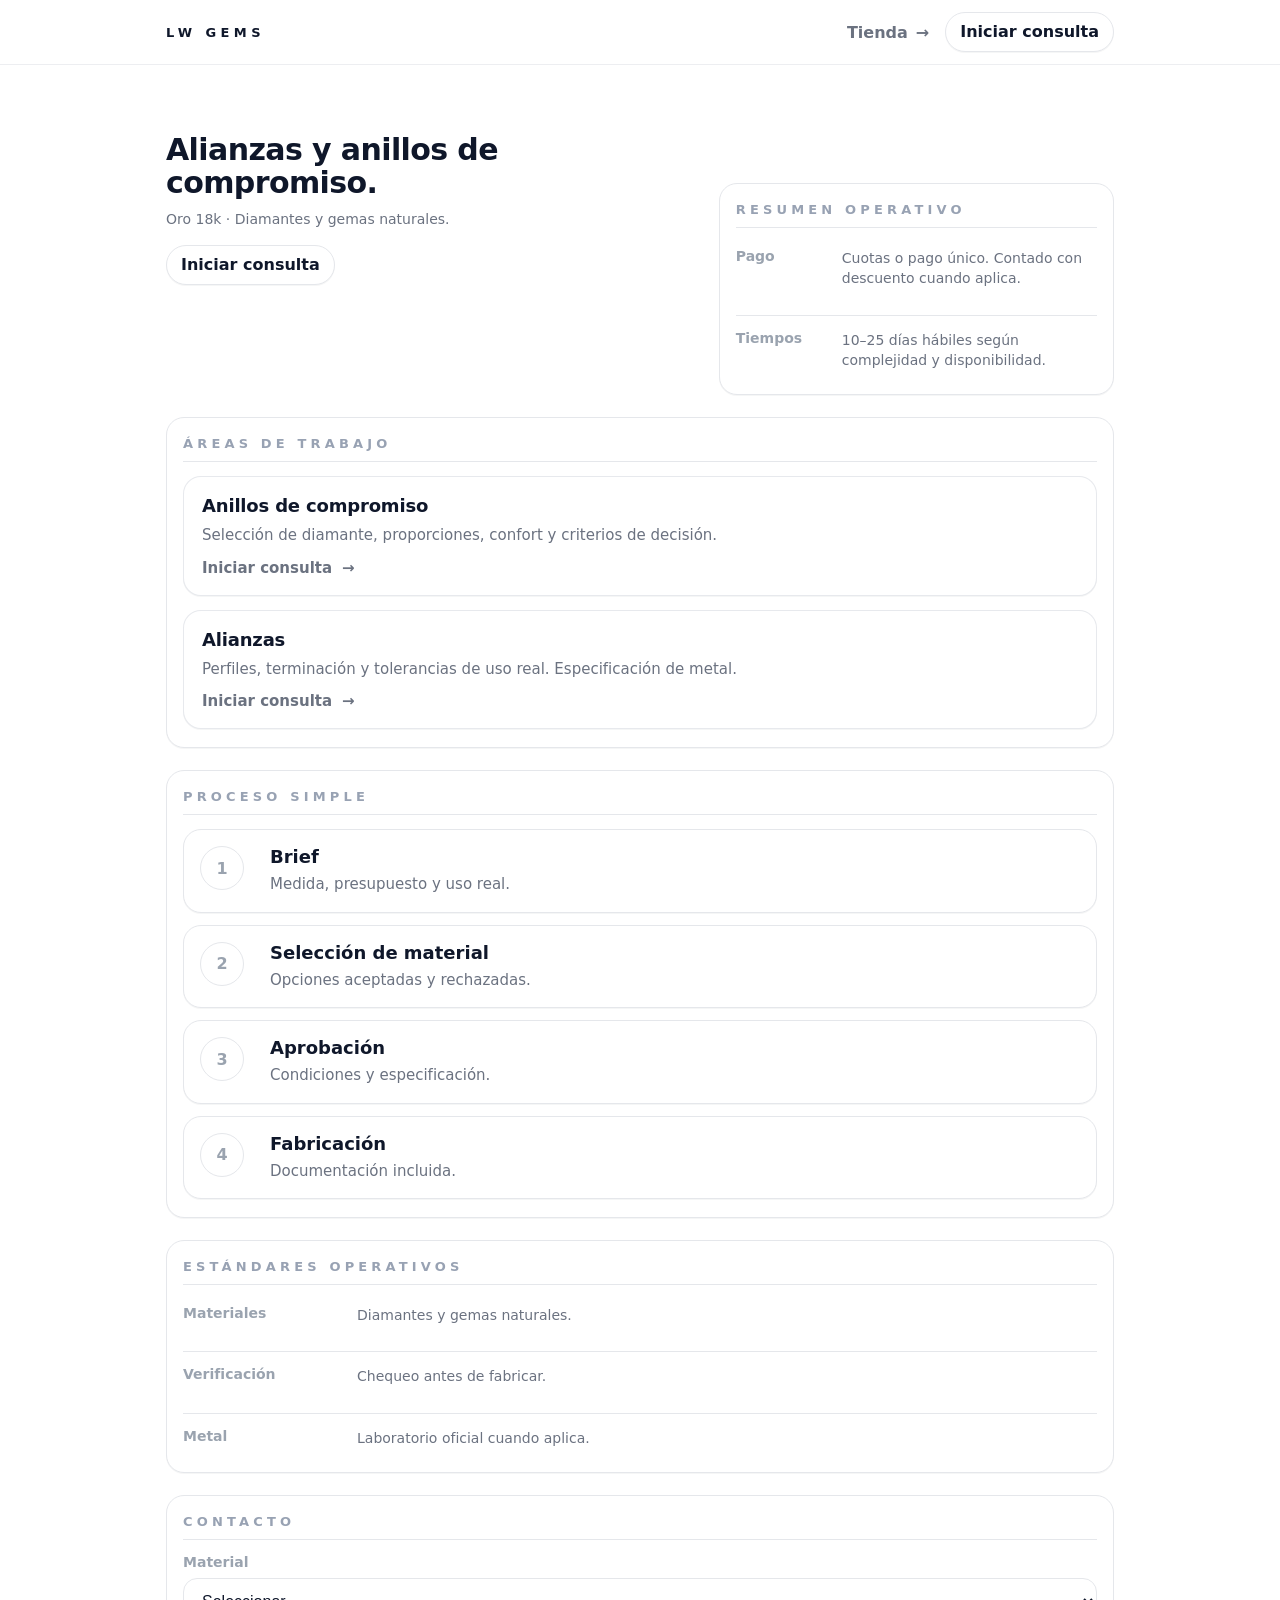
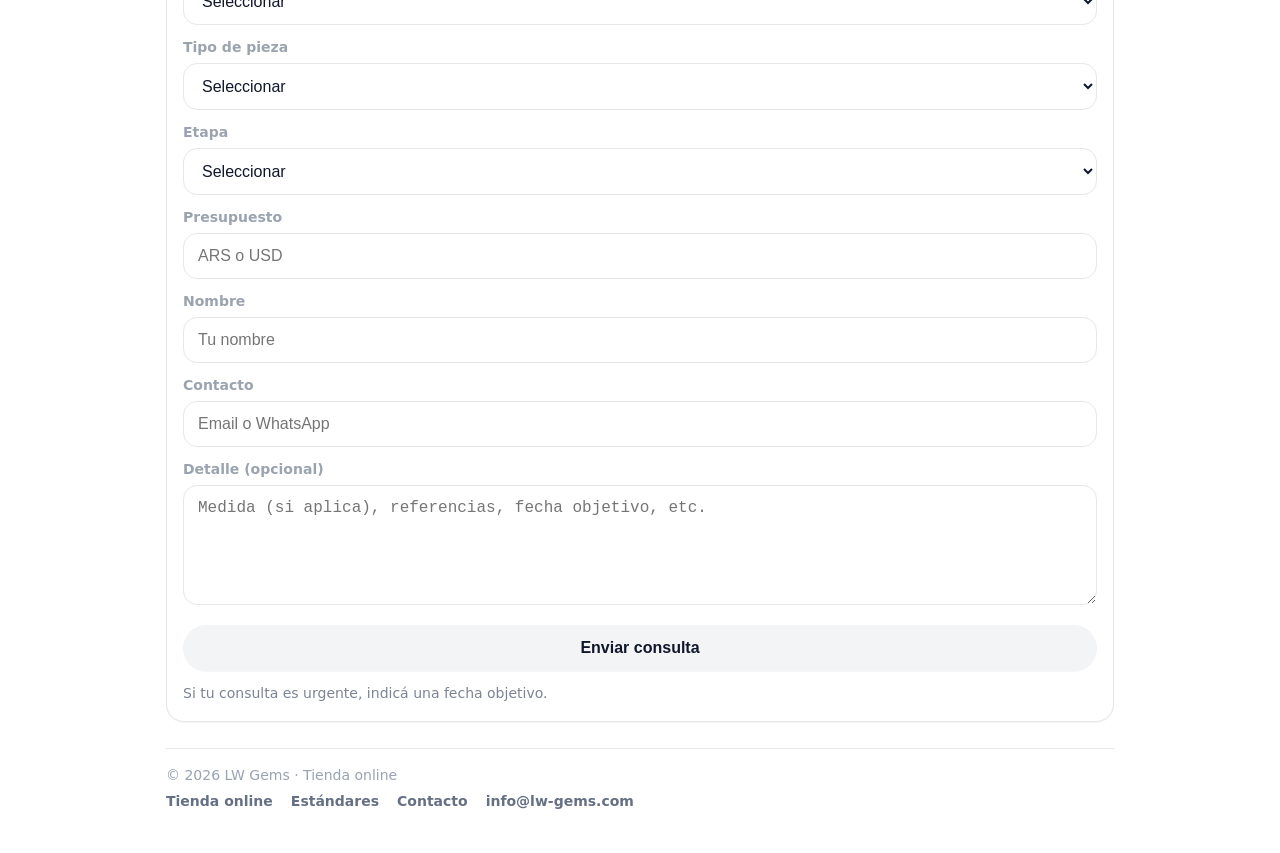
==== commit ef8bf165: "Update index.html" ====
--- a/index.html
+++ b/index.html
@@ -344,7 +344,7 @@
   </style>
 
   <!-- ✅ iPad overrides (cargado al final) -->
-<link rel="stylesheet" href="/assets/css/site.css?v=20260112b">
+<link rel="stylesheet" href="/assets/css/site-ipad.css">
 </head>
 
 <body>
